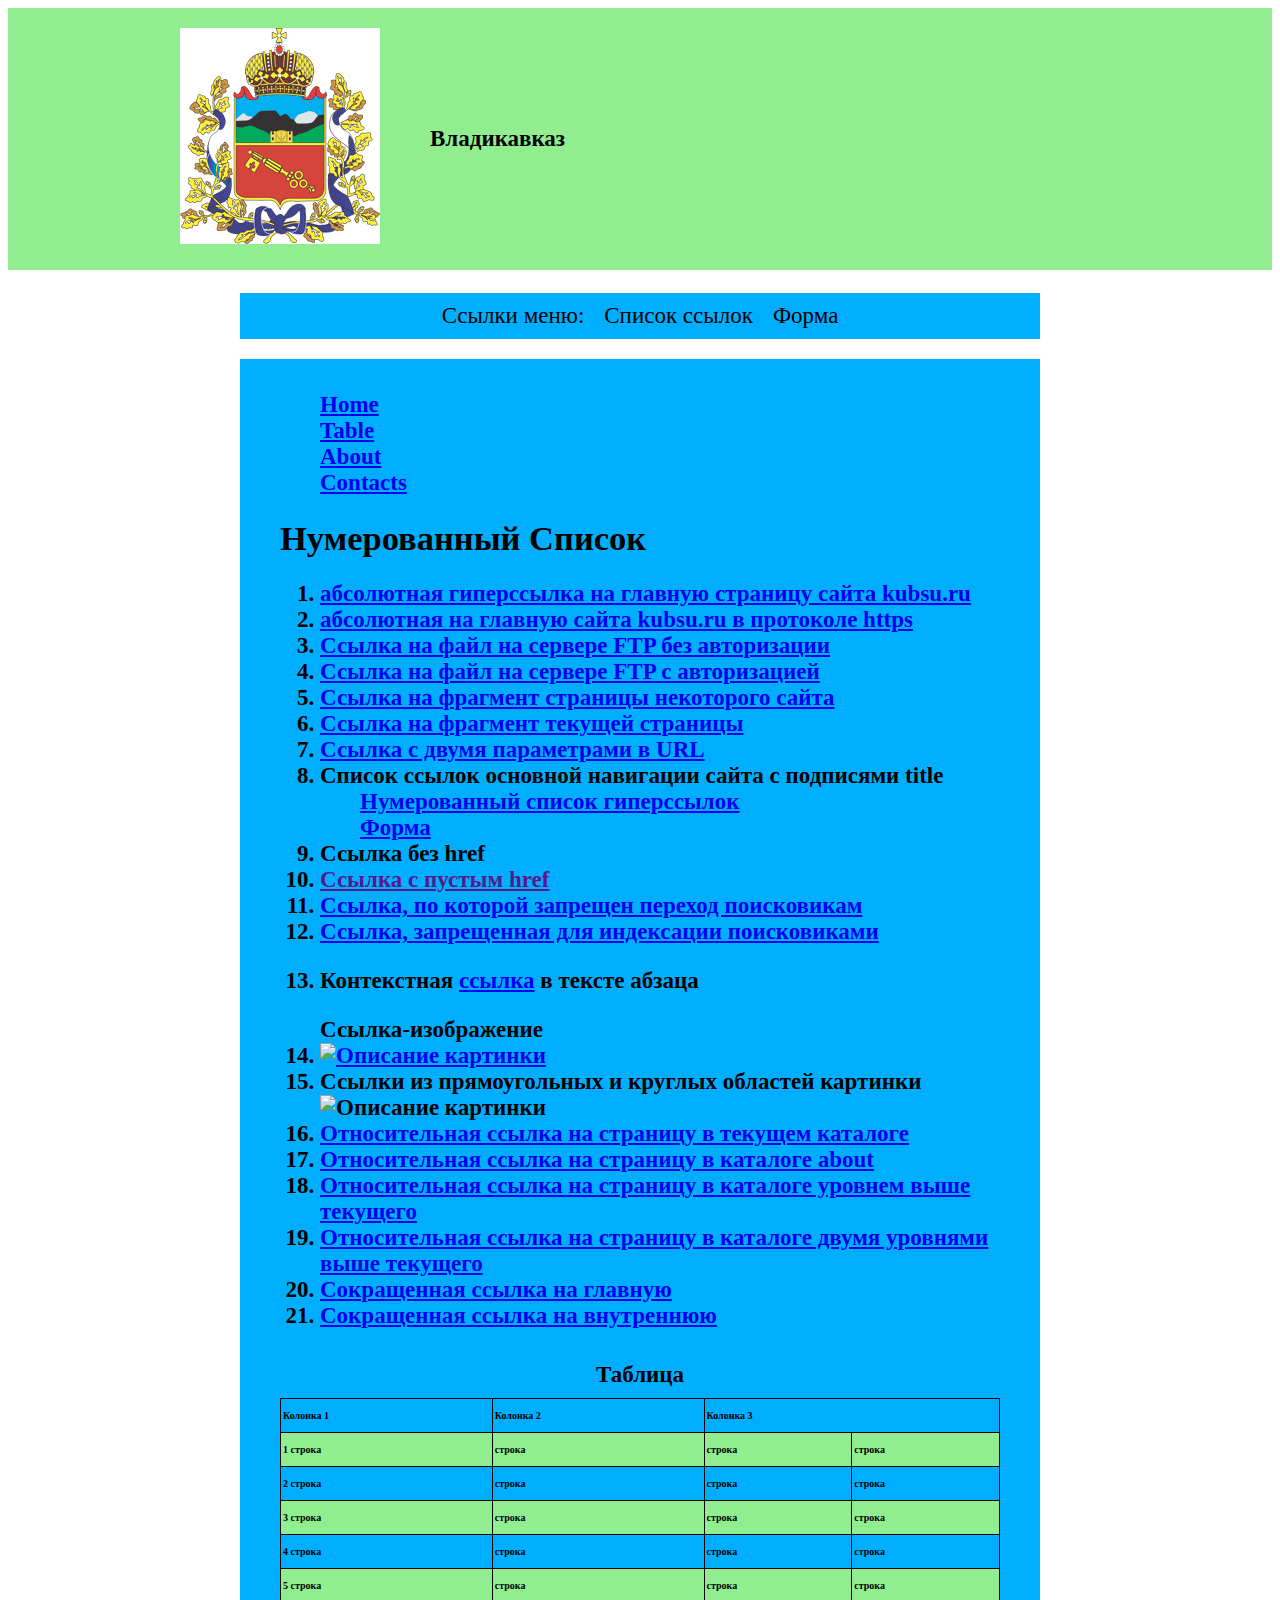
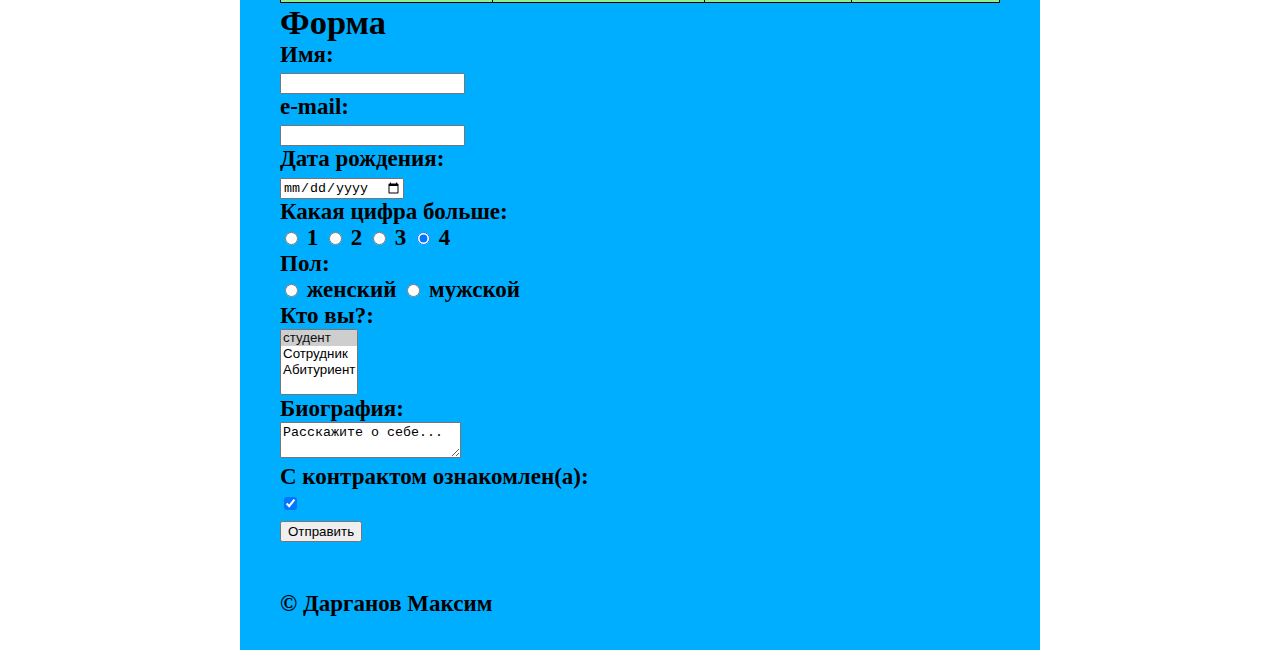
==== web3/index.html @ e43f7a3d "Update index.html" ====
<!DOCTYPE html>
<html lang="en">
  <head>
    <meta charset="UTF-8" />
    <meta http-equiv="X-UA-Compatible" content="IE=edge" />
    
    <link
      rel="stylesheet"
      
    />
    <link rel="stylesheet" href="style.css" />
    <link rel="stylesheet" href="responsive.css" />
    <title>3 задание</title>
  </head>
  <body>
    <header class="header">
      <div class="container">
        <div class="header__inner">
          <a class="header__logo" href="#">
            <img class="logo__img" src="logo.png" alt="logo" />
          </a>
          <h1 class="header__title title">Владикавказ</h1>
        </div>
      </div>
    </header>
    <nav class="nav">
      <div class="container">
        <ul class="nav__list">
          <li class="nav__item">
            <a class="nav__link" href="#">Ссылки меню:</a>
          </li>
          <li class="nav__item">
            <a
              class="nav__link"
              href="#hyperlinks"
              title="список ссылок основной навигации сайта с подписями title"
              >Список ссылок</a
            >
          </li>
          <li class="nav__item">
            <a class="nav__link" href="#forum" title="Форма">Форма</a>
          </li>
        </ul>
      </div>
    </nav>
    <main class="main">
      <section class="hyperlinks">
        <div class="container">
          <div class="hyperlinks__inner">
            <h2 id="hyperlinks" class="hyperlinks__title title">
	 
<div class="struct">
 
  <div class="struct">
    <nav class="one">
      <ul>
        <li><a href="#">Home</a></li>
        <li><a href="#tbl">Table</a></li>
        <li><a href="#forum">About</a></li>
        <li><a href="#site">Contacts</a></li>
      </ul>
    </nav>
  </div>
  
  
  
  
 <h2 id="head1">Нумерованный Список</h2> 
       <ol>
	         <li><a href="https://kubsu.ru/">абсолютная гиперссылка на главную страницу сайта kubsu.ru</a></li>
             <li><a href="http://kubsu.ru/">абсолютная  на главную сайта kubsu.ru в протоколе https</a></li>
	         <li><a href="ftp://max.org/files/file.html">Ссылка на файл на сервере FTP без авторизации</a></li>
             <li><a href="ftp://user:123@max.org/files/file.html">Ссылка на файл на сервере FTP с авторизацией</a></li>
             <li><a href="http://max.org#anchor">Ссылка на фрагмент страницы некоторого сайта</a></li>
             <li><a href="#top">Ссылка на фрагмент текущей страницы</a></li>
             <li><a href="http://shpargalkablog.ru/2016/09/url-parameters-js.html?a&b&c">Ссылка с двумя параметрами в URL</a></li>
             <li>
                    Список ссылок основной навигации сайта с подписями title
                    <ul>
                        <li><a href="#head1" title="Нумерованный список гиперссылок">Нумерованный список гиперссылок</a></li>
                        <li><a href="#head2" title="Форма">Форма</a></li>
                    </ul>
                </li>
                <li><a>Ссылка без href</a></li>
                <li><a href="">Ссылка с пустым href</a></li>
                <li><a href="http://max.org" rel="nofollow">Ссылка, по которой запрещен переход поисковикам</a></li>
                <li><a href="http://maxim.org" rel="nofollow"><!--noindex-->Ссылка, запрещенная для индексации поисковиками<!--/noindex--></a></li>
                <li><p>Контекстная <a href="http://max.org">ссылка</a> в тексте абзаца</p></li>
                    Ссылка-изображение<br/>
                    <li><a href="http://max.org"><img src="https://wallpapers.com/images/high/black-bmw-m6-dark-x48qnk0baob7pakm.jpg" alt="Описание картинки"></a>
                </li>
                <li>
                    Ссылки из прямоугольных и круглых областей картинки<br/>
                    <img src="https://wallpapers.com/images/high/castle-trees-rocks-0b9q5n3biqn7byhr.jpg" alt="Описание картинки" usemap="#mymap">
                    <map name="mymap">
                       <area shape="rect" coords="60,45,100,300" href="https://wallpapers.com/car" alt="Прямоугольная область">
                       <area shape="circle" coords="200,145,35" href="https://travel.yandex.ru/avia/?clid=2255400-225&utm_source=distribution&utm_medium=bookmark&utm_campaign=ru" alt="Круглая область">
                    </map>
                </li>
                <li><a href="page">Относительная ссылка на страницу в текущем каталоге</a></li>
                <li><a href="./about/page">Относительная ссылка на страницу в каталоге about</a></li>
                <li><a href="../page">Относительная ссылка на страницу в каталоге уровнем выше текущего</a></li>
                <li><a href="../../page">Относительная ссылка на страницу в каталоге двумя уровнями выше текущего</a></li>
                <li><a href="/">Сокращенная ссылка на главную</a></li>
                <li><a href="/pages/page">Сокращенная ссылка на внутреннюю</a></li>
				</ol>
       </ol>
	<div  id="tbl">		
	   <section class="table">
        <div class="container">
          <h2 class="table__title title">Таблица</h2>
          <table class="table__inner">
            <tbody class="table__tbody">
              <tr class="table__tr">
                <td class="table__td">Колонка 1</td>
                <td class="table__td" colspan="2">Колонка 2</td>
                <td class="table__td" colspan="2"> Колонка 3</td>
              </tr>
              <tr class="table__tr">
                <td class="table__td" colspan="2">1 строка</td>
                <td class="table__td">строка</td>
                <td class="table__td">строка</td>
                <td class="table__td">строка</td>
              </tr>
              <tr class="table__tr">
                <td class="table__td" colspan="2">2 строка</td>
                <td class="table__td">строка</td>
                <td class="table__td">строка</td>
                <td class="table__td">строка</td>
              </tr>
              <tr class="table__tr">
                <td class="table__td" colspan="2">3 строка</td>
                <td class="table__td">строка</td>
                <td class="table__td">строка</td>
                <td class="table__td">строка</td>
              </tr>
              <tr class="table__tr">
                <td class="table__td" colspan="2">4  строка</td>
                <td class="table__td">строка</td>
                <td class="table__td">строка</td>
                <td class="table__td">строка</td>
              </tr>
              <tr class="table__tr">
                <td class="table__td" colspan="2">5  строка</td>
                <td class="table__td">строка</td>
                <td class="table__td">строка</td>
                <td class="table__td">строка</td>
              </tr>
            </tbody>
          </table>
        </div>
      </section>
    </div>

	   <form method="POST" id="forum">
            <h2 id="head2">Форма</h2>
            <form action="http://example.com" method="POST">
                <label>
                    Имя:<br/>
                    <input name="yourname">
                </label><br/>
                <label>
                    e-mail:<br/>
                    <input name="e-mail"
                    type="email"/>
                </label><br/>
                <label>
                    Дата рождения:<br/>
                    <input name="dateofbirth"
                    type="date"/>
                </label><br/>
                Какая цифра больше:<br />
                    <label><input type="radio" name="max" value="367"/>
                    1 </label>
                    <label><input type="radio" name="max1" value="899"/>
                    2</label>
                    <label><input type="radio" name="max1" value="456"/>
                    3</label>
                    <label><input type="radio" checked="checked" name="max1" value="351"/>
                    4</label><br/>
				Пол:<br />
                    <label><input type="radio" name="max1" value="1"/>
                    женский</label>
                   <label><input type="radio" name="max1" value="2"/>
                    мужской</label><br />
                    <!-- <label> -->
                    Кто вы?:<br/>
                    <select name="p" multiple="multiple">
                    <option value="student" selected="selected">студент</option>
                    <option value="sotrudnik">Сотрудник</option>
                    <option value="abiturient">Абитуриент</option>
                    </select>
                </label><br/>
                <label>
                    Биография:<br/>
                    <textarea name="bio">Расскажите о себе...</textarea>
                </label><br/>
                С контрактом ознакомлен(а):<br/>
                <label>
                    <input type="checkbox" checked="checked" name="check-1"/>
                </label><br/>
                <input type="submit" value="Отправить"/>
            </form>
			<a id="site"></a>

         </div>

       <div class="ifooter">
         <br/>
    			 			<p>© Дарганов Максим</p>
    		 </div>

    <div id="mayak">
    </div>

  </body>

</html>
---- web3/style.css ----
*,
*::after,
*::before {
  box-sizing: border-box;
}

body {
  font-size: 23px;
}

h1,
h2,
h3,
h4,
h5,
h6 {
  margin: 0;
}

ul {
  list-style-type: none;
}

.container {
  max-width: 920px;
  margin: 0 auto;
}

.title {
  padding: 10px 0;
  font-size: 23px;
}

.main {
  display: flex;
  flex-direction: column;
}



.header {
  background-color: rgb(144, 238, 144);
  width: 100%;
}

.header__inner {
  display: flex;
  align-items: center;
  padding: 20px 0 20px;
}

.logo__img {
  margin-right: 50px;
}



.nav {
  margin-top: 20px;
  background-color: rgb(144, 238, 144);
  max-width: 800px;
  margin: 0 auto;
}

.nav__list {
  display: flex;
  justify-content: center;
  margin-bottom: 0px;
  padding: 10px;
}

.nav__item:not(:last-child) {
  margin-right: 20px;
}

.nav__link {
  color: #000;
  text-decoration: none;
}



.hyperlinks {
  order: 1;
  margin-top: 20px;
}

.hyperlinks__inner {
  max-width: 800px;
  margin: 0 auto;
  padding: 0 40px;
  background-color: rgb(144, 238, 144);
}

.hyperlinks__list {
  padding: 10px 0;
  margin: 0;
}

.hyperlinks__item:not(:last-child) {
  margin-bottom: 20px;
}

.hyperlinks__link {
  color: #000;
  text-decoration: none;
}

.hyperlinks__image {
  max-width: 250px;
  max-height: 250px;
}



.table {
  order: 2;
}

.table__inner {
  text-decoration: none;
  max-width: 800px;
  width: 100%;
  margin: 0 auto;
  border-collapse: collapse;
}

.table__title {
  display: flex;
  justify-content: center;
}

.table__tr:nth-child(even) {
  background-color: rgb(144, 238, 144);
}

.table__td {
  padding: 10px 2px;
  font-size: 10px;
  color: #000000;
  line-height: 13px;
  border: 1px solid #000000;
}



.contacts {
  order: 3;
  margin-top: 20px;
}

.contacts__inner {
  max-width: 800px;
  margin: 0 auto;
  background-color: rgb(0, 174, 255);
}

.contacts__form {
  text-align: center;
  margin: 0 auto;
  max-width: 320px;
}

.contacts__input {
  width: 200px;
  border: none;
  margin-bottom: 10px;
}

.contacts__btn {
  margin-bottom: 10px;
  margin-right: 40px;
}

.form__text {
  margin-bottom: 10px;
}

.form__area {
  width: 300px;
  height: 150px;
  resize: none;
}



.footer {
  display: flex;
  width: 100%;
  margin-top: 20px;
  background-color: rgb(144, 238, 144);
}

.footer__copy {
  padding: 40px 0 40px;
}
---- web3/responsive.css ----
@media(min-width: 850px) {
    .nav__list {
        display: flex;
        flex-direction: row;
        justify-content: center;
        margin-bottom: 0px;
        padding: 10px;
      }

      .nav {
        margin-top: 20px;
        background-color: rgb(0, 174, 255);
        max-width: 800px;
        margin: 0 auto;
      }

      .hyperlinks__inner {
        max-width: 800px;
        margin: 0 auto;
        padding: 0 40px;
        background-color: rgb(0, 174, 255);
     }
     
     .table {
         order: 1;
     }

     .contacts {
         order: 2;
     }
  }
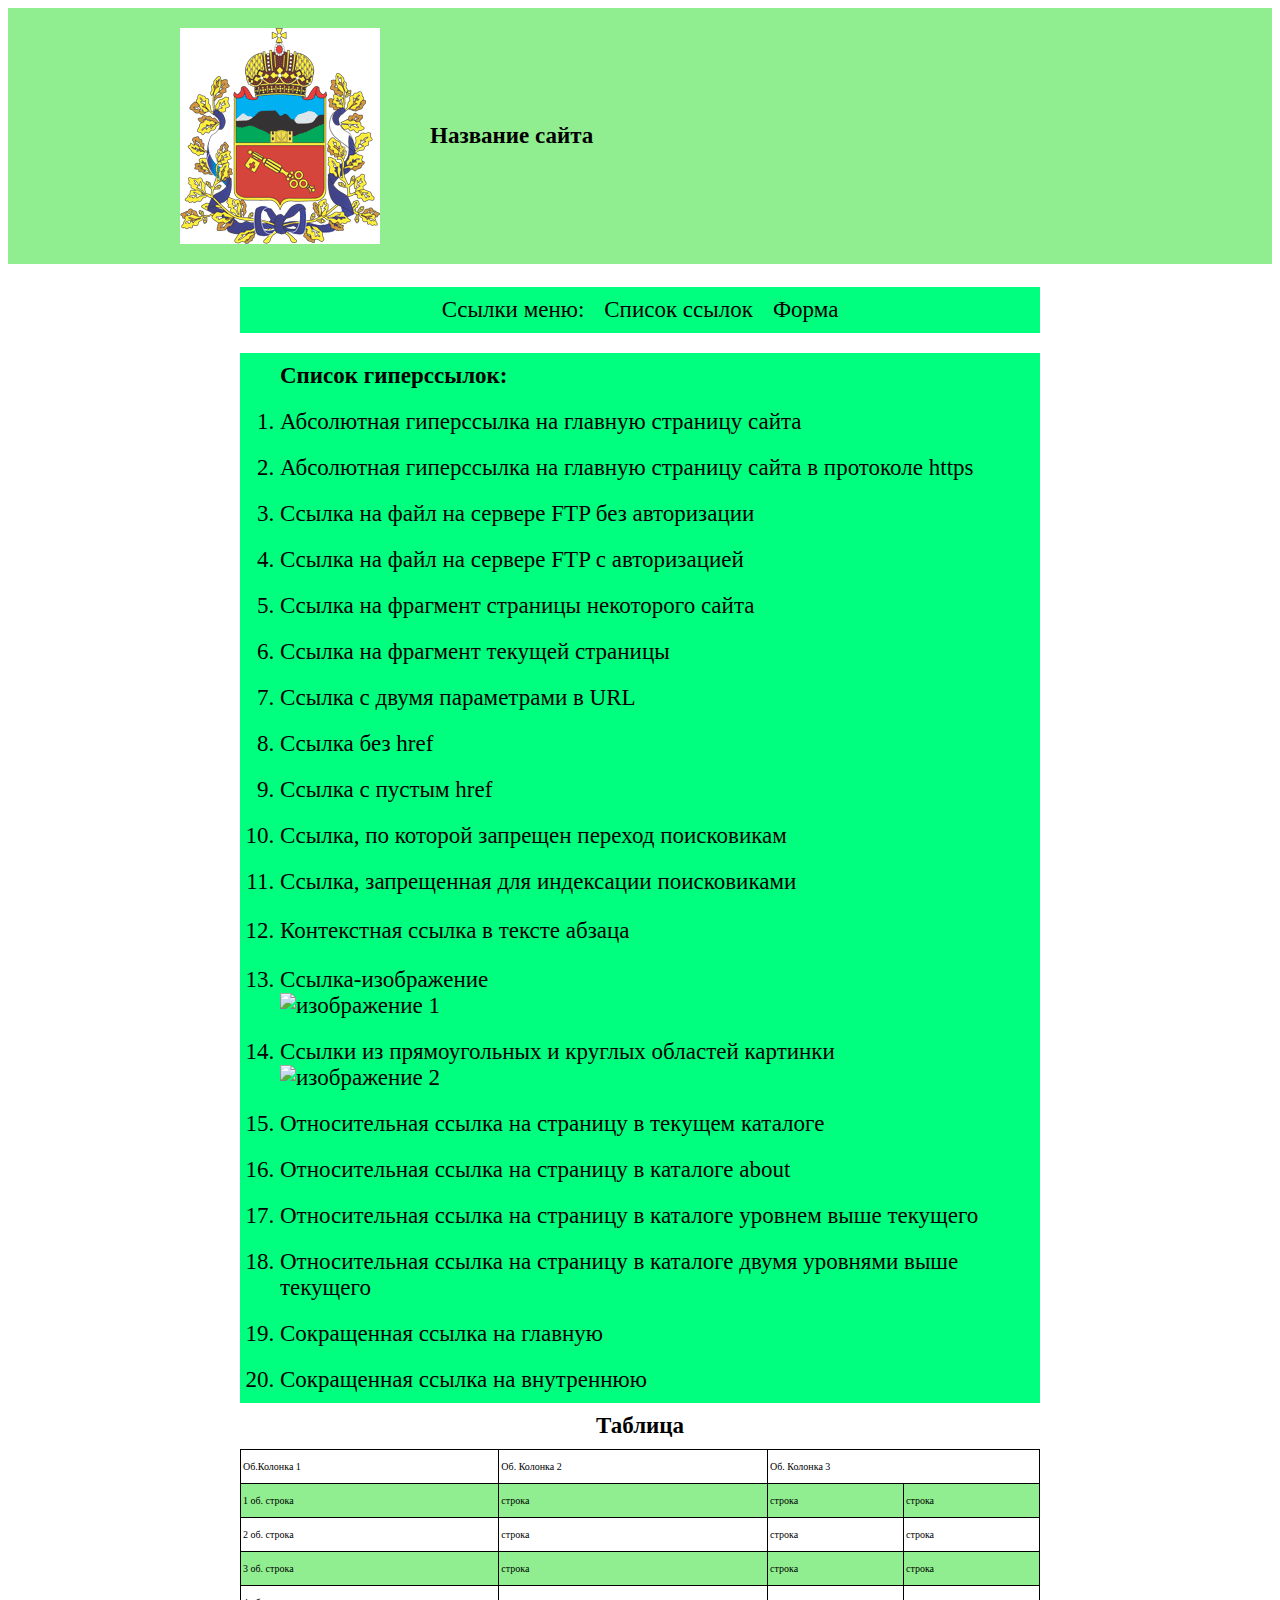
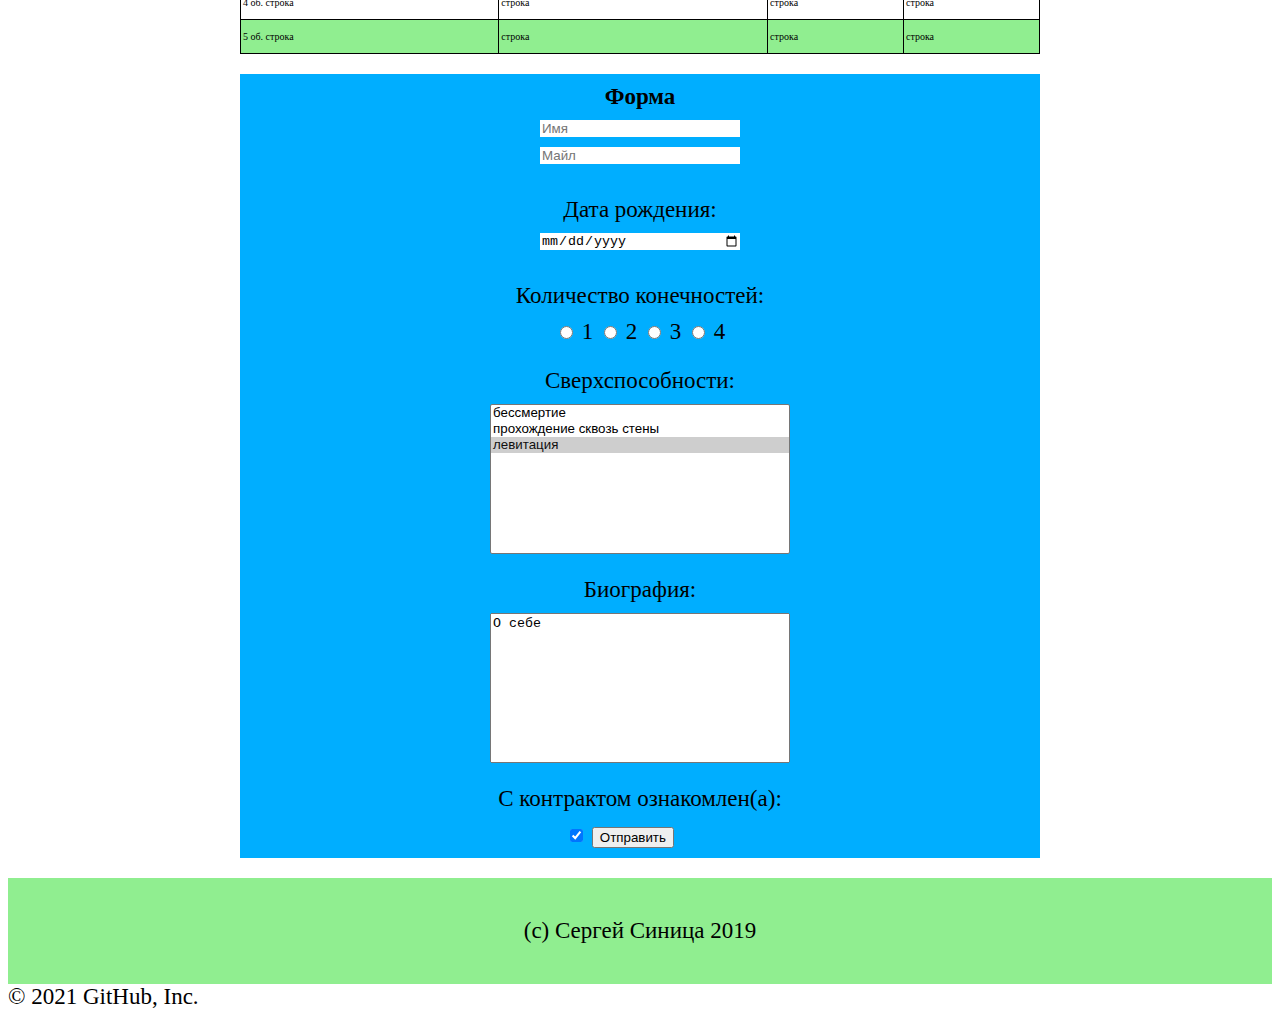
==== commit 3de6f3fa: "Update index.html" ====
--- a/web3/index.html
+++ b/web3/index.html
@@ -1,14 +1,4 @@
-<!DOCTYPE html>
-<html lang="en">
-  <head>
-    <meta charset="UTF-8" />
-    <meta http-equiv="X-UA-Compatible" content="IE=edge" />
-    
-    <link
-      rel="stylesheet"
-      
-    />
-    <link rel="stylesheet" href="style.css" />
+<link rel="stylesheet" href="style.css" />
     <link rel="stylesheet" href="responsive.css" />
     <title>3 задание</title>
   </head>
@@ -19,7 +9,7 @@
           <a class="header__logo" href="#">
             <img class="logo__img" src="logo.png" alt="logo" />
           </a>
-          <h1 class="header__title title">Владикавказ</h1>
+          <h1 class="header__title title">Название сайта</h1>
         </div>
       </div>
     </header>
@@ -38,7 +28,7 @@
             >
           </li>
           <li class="nav__item">
-            <a class="nav__link" href="#forum" title="Форма">Форма</a>
+            <a class="nav__link" href="#contacts" title="Форма">Форма</a>
           </li>
         </ul>
       </div>
@@ -48,100 +38,186 @@
         <div class="container">
           <div class="hyperlinks__inner">
             <h2 id="hyperlinks" class="hyperlinks__title title">
-	 
-<div class="struct">
- 
-  <div class="struct">
-    <nav class="one">
-      <ul>
-        <li><a href="#">Home</a></li>
-        <li><a href="#tbl">Table</a></li>
-        <li><a href="#forum">About</a></li>
-        <li><a href="#site">Contacts</a></li>
-      </ul>
-    </nav>
-  </div>
-  
-  
-  
-  
- <h2 id="head1">Нумерованный Список</h2> 
-       <ol>
-	         <li><a href="https://kubsu.ru/">абсолютная гиперссылка на главную страницу сайта kubsu.ru</a></li>
-             <li><a href="http://kubsu.ru/">абсолютная  на главную сайта kubsu.ru в протоколе https</a></li>
-	         <li><a href="ftp://max.org/files/file.html">Ссылка на файл на сервере FTP без авторизации</a></li>
-             <li><a href="ftp://user:123@max.org/files/file.html">Ссылка на файл на сервере FTP с авторизацией</a></li>
-             <li><a href="http://max.org#anchor">Ссылка на фрагмент страницы некоторого сайта</a></li>
-             <li><a href="#top">Ссылка на фрагмент текущей страницы</a></li>
-             <li><a href="http://shpargalkablog.ru/2016/09/url-parameters-js.html?a&b&c">Ссылка с двумя параметрами в URL</a></li>
-             <li>
-                    Список ссылок основной навигации сайта с подписями title
-                    <ul>
-                        <li><a href="#head1" title="Нумерованный список гиперссылок">Нумерованный список гиперссылок</a></li>
-                        <li><a href="#head2" title="Форма">Форма</a></li>
-                    </ul>
-                </li>
-                <li><a>Ссылка без href</a></li>
-                <li><a href="">Ссылка с пустым href</a></li>
-                <li><a href="http://max.org" rel="nofollow">Ссылка, по которой запрещен переход поисковикам</a></li>
-                <li><a href="http://maxim.org" rel="nofollow"><!--noindex-->Ссылка, запрещенная для индексации поисковиками<!--/noindex--></a></li>
-                <li><p>Контекстная <a href="http://max.org">ссылка</a> в тексте абзаца</p></li>
-                    Ссылка-изображение<br/>
-                    <li><a href="http://max.org"><img src="https://wallpapers.com/images/high/black-bmw-m6-dark-x48qnk0baob7pakm.jpg" alt="Описание картинки"></a>
-                </li>
-                <li>
-                    Ссылки из прямоугольных и круглых областей картинки<br/>
-                    <img src="https://wallpapers.com/images/high/castle-trees-rocks-0b9q5n3biqn7byhr.jpg" alt="Описание картинки" usemap="#mymap">
-                    <map name="mymap">
-                       <area shape="rect" coords="60,45,100,300" href="https://wallpapers.com/car" alt="Прямоугольная область">
-                       <area shape="circle" coords="200,145,35" href="https://travel.yandex.ru/avia/?clid=2255400-225&utm_source=distribution&utm_medium=bookmark&utm_campaign=ru" alt="Круглая область">
-                    </map>
-                </li>
-                <li><a href="page">Относительная ссылка на страницу в текущем каталоге</a></li>
-                <li><a href="./about/page">Относительная ссылка на страницу в каталоге about</a></li>
-                <li><a href="../page">Относительная ссылка на страницу в каталоге уровнем выше текущего</a></li>
-                <li><a href="../../page">Относительная ссылка на страницу в каталоге двумя уровнями выше текущего</a></li>
-                <li><a href="/">Сокращенная ссылка на главную</a></li>
-                <li><a href="/pages/page">Сокращенная ссылка на внутреннюю</a></li>
-				</ol>
-       </ol>
-	<div  id="tbl">		
-	   <section class="table">
+              Список гиперссылок:
+            </h2>
+            <ol class="hyperlinks__list">
+              <li class="hyperlinks__item">
+                <a class="hyperlinks__link" href="http://example.com"
+                  >Абсолютная гиперссылка на главную страницу сайта</a
+                >
+              </li>
+              <li class="hyperlinks__item">
+                <a class="hyperlinks__link" href="https://example.com"
+                  >Абсолютная гиперссылка на главную страницу сайта в протоколе
+                  https</a
+                >
+              </li>
+              <li class="hyperlinks__item">
+                <a
+                  class="hyperlinks__link"
+                  href="ftp://example.com/files/index.html"
+                  >Ссылка на файл на сервере FTP без авторизации</a
+                >
+              </li>
+              <li class="hyperlinks__item">
+                <a
+                  class="hyperlinks__link"
+                  href="ftp://user:pass123@example.com/files/index.html"
+                  >Ссылка на файл на сервере FTP с авторизацией</a
+                >
+              </li>
+              <li class="hyperlinks__item">
+                <a
+                  class="hyperlinks__link"
+                  id="fragment"
+                  href="https://kubsu.ru/#main-content"
+                  >Ссылка на фрагмент страницы некоторого сайта</a
+                >
+              </li>
+              <li class="hyperlinks__item">
+                <a class="hyperlinks__link" href="#fragment"
+                  >Ссылка на фрагмент текущей страницы</a
+                >
+              </li>
+              <li class="hyperlinks__item">
+                <a
+                  class="hyperlinks__link"
+                  href="https://kubsu.ru?parameter1=p1&parameter2=p2"
+                  >Ссылка с двумя параметрами в URL</a
+                >
+              </li>
+              <li class="hyperlinks__item"><a>Ссылка без href</a></li>
+              <li class="hyperlinks__item">
+                <a class="hyperlinks__link" href="">Ссылка с пустым href</a>
+              </li>
+              <li class="hyperlinks__item">
+                <a
+                  class="hyperlinks__link"
+                  href="https://kubsu.ru"
+                  rel="nofollow"
+                  >Ссылка, по которой запрещен переход поисковикам</a
+                >
+              </li>
+              <li class="hyperlinks__item">
+                <a
+                  class="hyperlinks__link"
+                  href="https://kubsu.ru"
+                  rel="nofollow"
+                  >Ссылка, запрещенная для индексации поисковиками</a
+                >
+              </li>
+              <li class="hyperlinks__item">
+                <p>
+                  Контекстная <a href="https://kubsu.ru"></a>ссылка в тексте
+                  абзаца
+                </p>
+              </li>
+              <li class="hyperlinks__item">
+                Ссылка-изображение<br />
+                <a class="hyperlinks__link" href="https://kubsu.ru">
+                  <img
+                    class="hyperlinks__image"
+                    src="https://cdn.eyeem.com/thumb/9ec77ec715c29bf2f21ce06301e0b86219aeb0e5-1472293823948/640/480"
+                    alt="изображение 1"
+                  />
+                </a>
+              </li>
+              <li class="hyperlinks__item">
+                Ссылки из прямоугольных и круглых областей картинки<br />
+                <img
+                  class="hyperlinks__image"
+                  src="https://stihi.ru/pics/2011/09/11/5828.jpg"
+                  alt="изображение 2"
+                  usemap="#map"
+                />
+                <map name="map">
+                  <area
+                    shape="rect"
+                    coords="40,25,90,150"
+                    href="https://kubsu.ru"
+                    alt="Прямоугольная область"
+                  />
+                  <area
+                    shape="circle"
+                    coords="145,190,60"
+                    href="https://kubsu.ru"
+                    alt="Круглая область"
+                  />
+                </map>
+              </li>
+              <li class="hyperlinks__item">
+                <a class="hyperlinks__link" href="page"
+                  >Относительная ссылка на страницу в текущем каталоге</a
+                >
+              </li>
+              <li class="hyperlinks__item">
+                <a class="hyperlinks__link" href="./about/page"
+                  >Относительная ссылка на страницу в каталоге about</a
+                >
+              </li>
+              <li class="hyperlinks__item">
+                <a class="hyperlinks__link" href="../page"
+                  >Относительная ссылка на страницу в каталоге уровнем выше
+                  текущего</a
+                >
+              </li>
+              <li class="hyperlinks__item">
+                <a class="hyperlinks__link" href="../../page"
+                  >Относительная ссылка на страницу в каталоге двумя уровнями
+                  выше текущего</a
+                >
+              </li>
+              <li class="hyperlinks__item">
+                <a class="hyperlinks__link" href="/"
+                  >Сокращенная ссылка на главную</a
+                >
+              </li>
+              <li class="hyperlinks__item">
+                <a class="hyperlinks__link" href="/pages/page"
+                  >Сокращенная ссылка на внутреннюю</a
+                >
+              </li>
+            </ol>
+          </div>
+        </div>
+      </section>
+
+      <section class="table">
         <div class="container">
           <h2 class="table__title title">Таблица</h2>
           <table class="table__inner">
             <tbody class="table__tbody">
               <tr class="table__tr">
-                <td class="table__td">Колонка 1</td>
-                <td class="table__td" colspan="2">Колонка 2</td>
-                <td class="table__td" colspan="2"> Колонка 3</td>
-              </tr>
-              <tr class="table__tr">
-                <td class="table__td" colspan="2">1 строка</td>
-                <td class="table__td">строка</td>
-                <td class="table__td">строка</td>
-                <td class="table__td">строка</td>
-              </tr>
-              <tr class="table__tr">
-                <td class="table__td" colspan="2">2 строка</td>
-                <td class="table__td">строка</td>
-                <td class="table__td">строка</td>
-                <td class="table__td">строка</td>
-              </tr>
-              <tr class="table__tr">
-                <td class="table__td" colspan="2">3 строка</td>
-                <td class="table__td">строка</td>
-                <td class="table__td">строка</td>
-                <td class="table__td">строка</td>
-              </tr>
-              <tr class="table__tr">
-                <td class="table__td" colspan="2">4  строка</td>
-                <td class="table__td">строка</td>
-                <td class="table__td">строка</td>
-                <td class="table__td">строка</td>
-              </tr>
-              <tr class="table__tr">
-                <td class="table__td" colspan="2">5  строка</td>
+                <td class="table__td">Об.Колонка 1</td>
+                <td class="table__td" colspan="2">Об. Колонка 2</td>
+                <td class="table__td" colspan="2">Об. Колонка 3</td>
+              </tr>
+              <tr class="table__tr">
+                <td class="table__td" colspan="2">1 об. строка</td>
+                <td class="table__td">строка</td>
+                <td class="table__td">строка</td>
+                <td class="table__td">строка</td>
+              </tr>
+              <tr class="table__tr">
+                <td class="table__td" colspan="2">2 об. строка</td>
+                <td class="table__td">строка</td>
+                <td class="table__td">строка</td>
+                <td class="table__td">строка</td>
+              </tr>
+              <tr class="table__tr">
+                <td class="table__td" colspan="2">3 об. строка</td>
+                <td class="table__td">строка</td>
+                <td class="table__td">строка</td>
+                <td class="table__td">строка</td>
+              </tr>
+              <tr class="table__tr">
+                <td class="table__td" colspan="2">4 об. строка</td>
+                <td class="table__td">строка</td>
+                <td class="table__td">строка</td>
+                <td class="table__td">строка</td>
+              </tr>
+              <tr class="table__tr">
+                <td class="table__td" colspan="2">5 об. строка</td>
                 <td class="table__td">строка</td>
                 <td class="table__td">строка</td>
                 <td class="table__td">строка</td>
@@ -150,69 +226,62 @@
           </table>
         </div>
       </section>
-    </div>
-
-	   <form method="POST" id="forum">
-            <h2 id="head2">Форма</h2>
-            <form action="http://example.com" method="POST">
-                <label>
-                    Имя:<br/>
-                    <input name="yourname">
-                </label><br/>
-                <label>
-                    e-mail:<br/>
-                    <input name="e-mail"
-                    type="email"/>
-                </label><br/>
-                <label>
-                    Дата рождения:<br/>
-                    <input name="dateofbirth"
-                    type="date"/>
-                </label><br/>
-                Какая цифра больше:<br />
-                    <label><input type="radio" name="max" value="367"/>
-                    1 </label>
-                    <label><input type="radio" name="max1" value="899"/>
-                    2</label>
-                    <label><input type="radio" name="max1" value="456"/>
-                    3</label>
-                    <label><input type="radio" checked="checked" name="max1" value="351"/>
-                    4</label><br/>
-				Пол:<br />
-                    <label><input type="radio" name="max1" value="1"/>
-                    женский</label>
-                   <label><input type="radio" name="max1" value="2"/>
-                    мужской</label><br />
-                    <!-- <label> -->
-                    Кто вы?:<br/>
-                    <select name="p" multiple="multiple">
-                    <option value="student" selected="selected">студент</option>
-                    <option value="sotrudnik">Сотрудник</option>
-                    <option value="abiturient">Абитуриент</option>
-                    </select>
-                </label><br/>
-                <label>
-                    Биография:<br/>
-                    <textarea name="bio">Расскажите о себе...</textarea>
-                </label><br/>
-                С контрактом ознакомлен(а):<br/>
-                <label>
-                    <input type="checkbox" checked="checked" name="check-1"/>
-                </label><br/>
-                <input type="submit" value="Отправить"/>
+
+      <section id="contacts" class="contacts">
+        <div class="container">
+          <div class="contacts__inner">
+            <form
+              class="contacts__form"
+              action="http://example.com"
+              method="POST"
+            >
+              <h2 class="contacts__title title">Форма</h2>
+
+              <input class="contacts__input" type="text" placeholder="Имя" />
+              <input class="contacts__input" type="email" placeholder="Майл" />
+
+              <p class="form__text">Дата рождения:</p>
+              <input class="contacts__input" type="date" />
+
+              <p class="form__text">Количество конечностей:</p>
+              <input type="radio" name="radio-group-1" value="1" />
+              1
+              <input type="radio" name="radio-group-1" value="2" />
+              2
+              <input type="radio" name="radio-group-1" value="3" />
+              3
+              <input type="radio" name="radio-group-1" value="3" />
+              4
+
+              <p class="form__text">Сверхспособности:</p>
+              <select class="form__area" name="skill" multiple="multiple">
+                <option value="immortality">бессмертие</option>
+                <option value="passingthroughwalls">
+                  прохождение сквозь стены
+                </option>
+                <option value="levitation" selected="selected">
+                  левитация
+                </option>
+              </select>
+
+              <p class="form__text">Биография:</p>
+              <textarea class="form__area" name="bio">О себе</textarea>
+
+              <p class="form__text">С контрактом ознакомлен(а):</p>
+              <input type="checkbox" checked="checked" name="check-1" />
+
+              <input class="contacts__btn" type="submit" value="Отправить" />
             </form>
-			<a id="site"></a>
-
-         </div>
-
-       <div class="ifooter">
-         <br/>
-    			 			<p>© Дарганов Максим</p>
-    		 </div>
-
-    <div id="mayak">
-    </div>
-
+          </div>
+        </div>
+      </section>
+    </main>
+
+    <footer class="footer">
+      <div class="container">
+        <div class="footer__copy">(c) Сергей Синица 2019</div>
+      </div>
+    </footer>
   </body>
-
 </html>
+© 2021 GitHub, Inc.
--- a/web3/responsive.css
+++ b/web3/responsive.css
@@ -9,7 +9,7 @@
 
       .nav {
         margin-top: 20px;
-        background-color: rgb(0, 174, 255);
+        background-color: rgb(0, 255, 127);
         max-width: 800px;
         margin: 0 auto;
       }
@@ -18,7 +18,7 @@
         max-width: 800px;
         margin: 0 auto;
         padding: 0 40px;
-        background-color: rgb(0, 174, 255);
+        background-color: rgb(0, 255, 127);
      }
      
      .table {
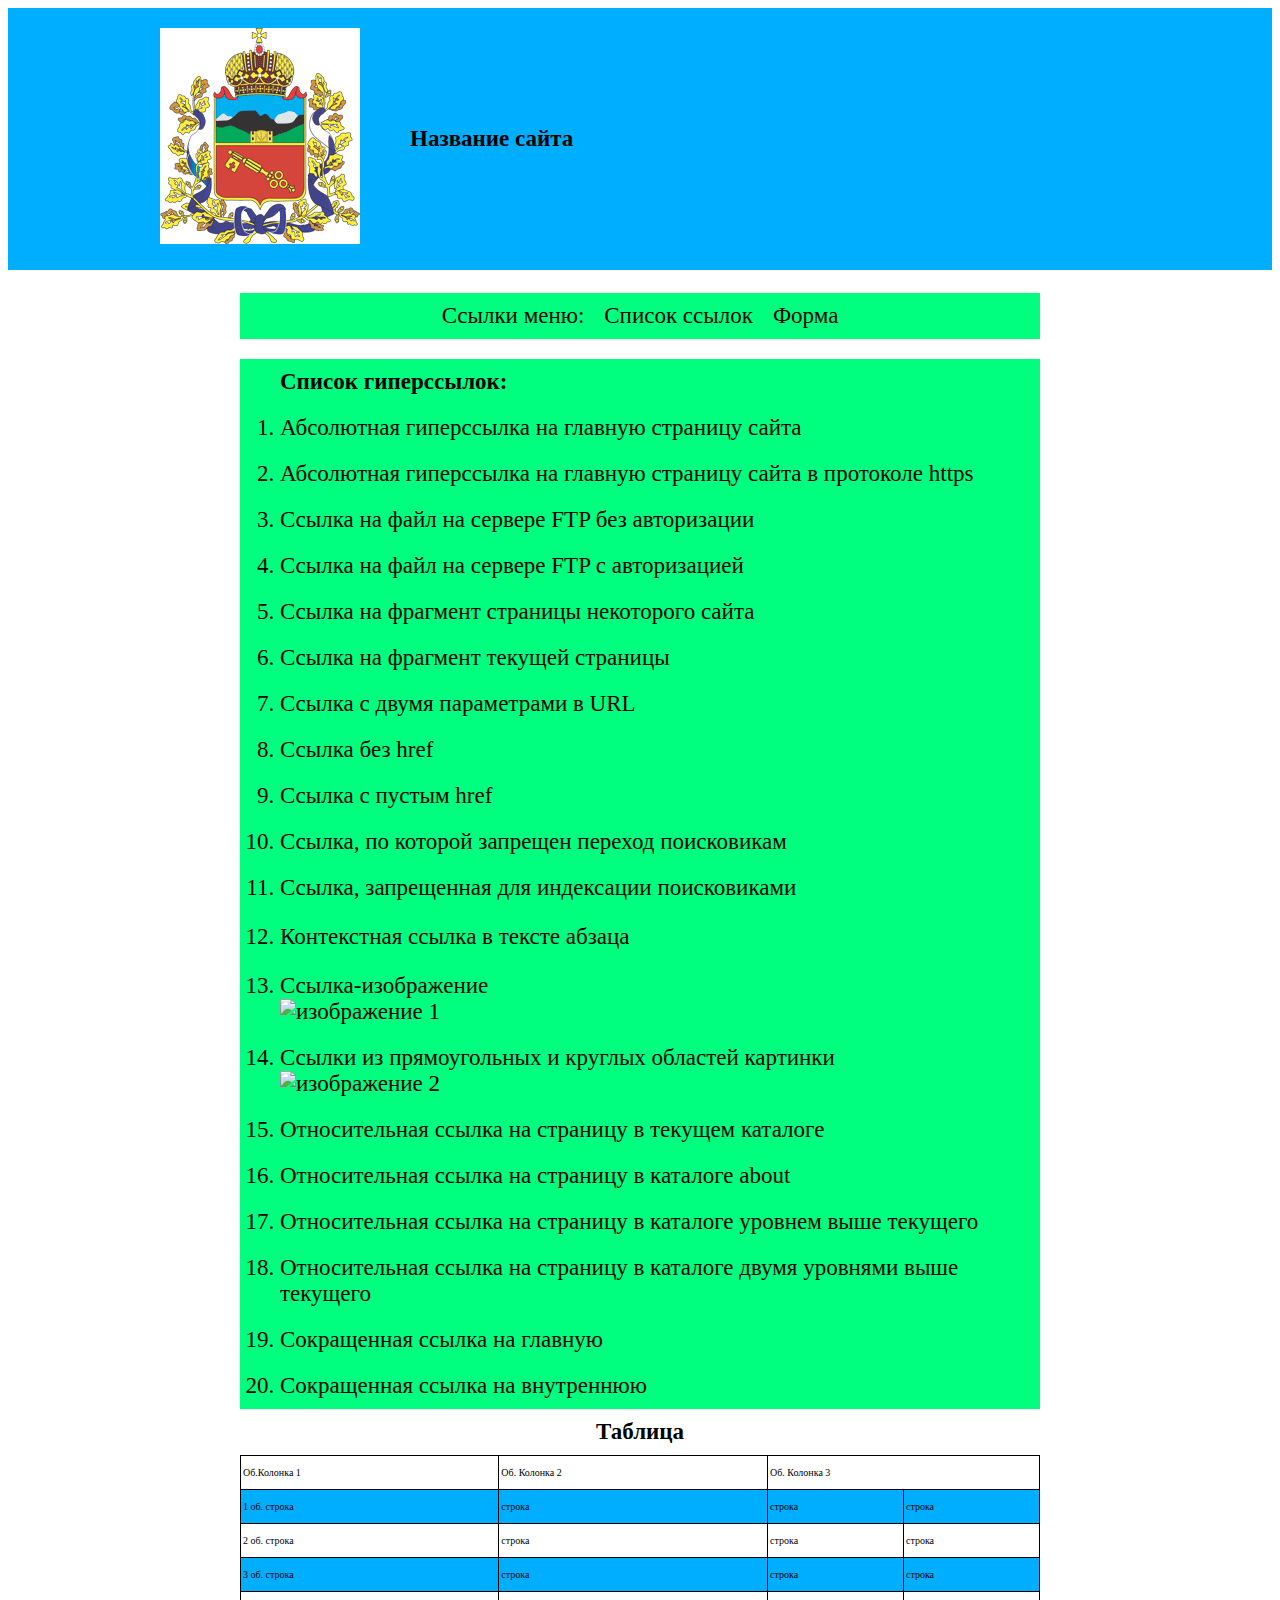
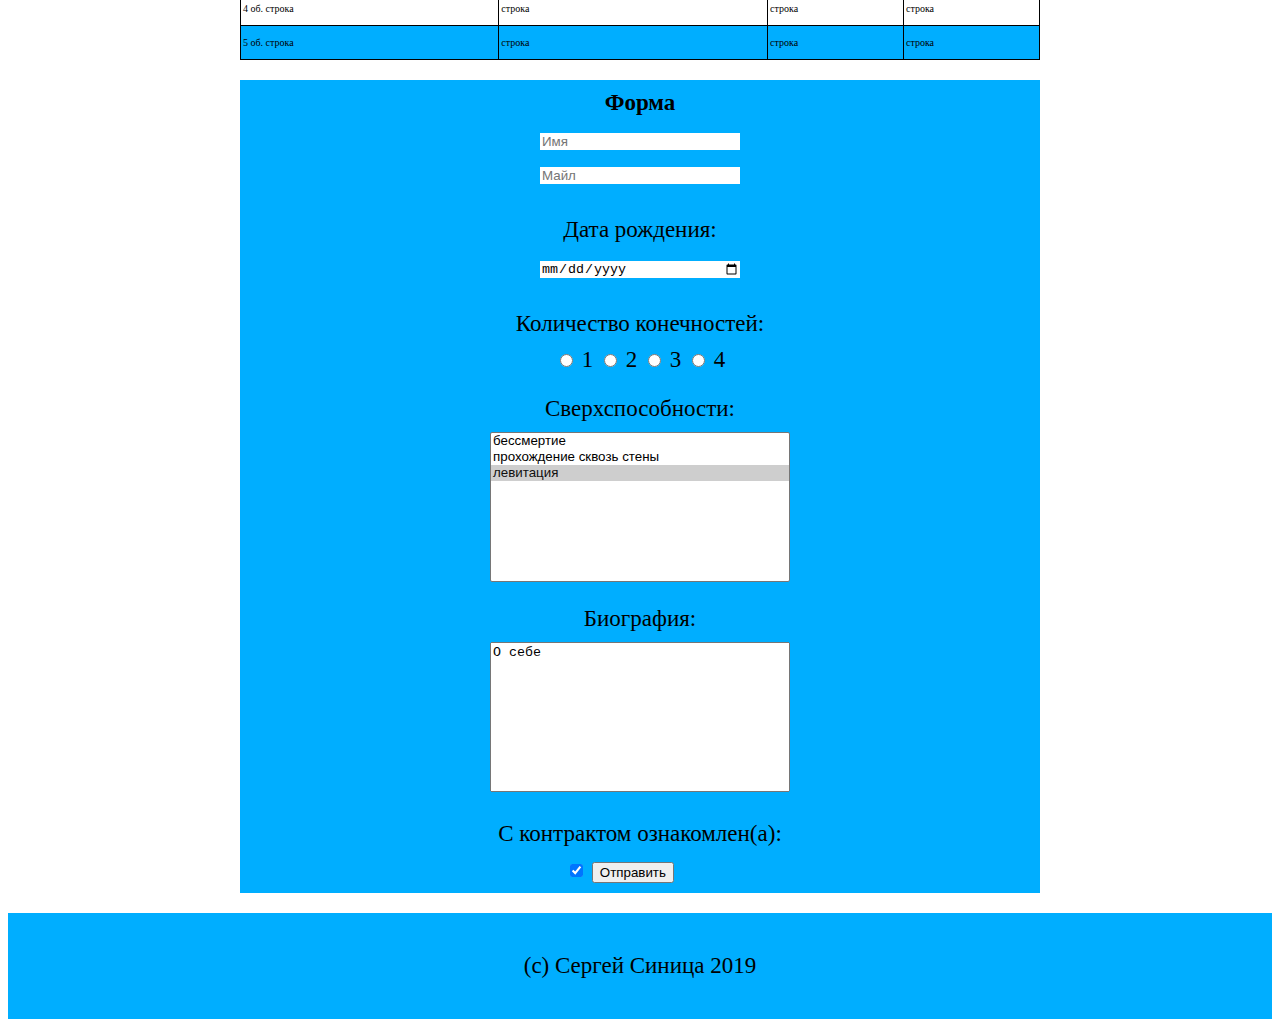
==== commit 6ccd4ebd: "Update index.html" ====
--- a/web3/index.html
+++ b/web3/index.html
@@ -1,4 +1,17 @@
-<link rel="stylesheet" href="style.css" />
+<!DOCTYPE html>
+<html lang="en">
+  <head>
+    <meta charset="UTF-8" />
+    <meta http-equiv="X-UA-Compatible" content="IE=edge" />
+    <meta name="viewport" content="width=device-width, initial-scale=1.0" />
+    <link
+      rel="stylesheet"
+      href="https://cdnjs.cloudflare.com/ajax/libs/normalize/8.0.1/normalize.min.css"
+      integrity="sha512-NhSC1YmyruXifcj/KFRWoC561YpHpc5Jtzgvbuzx5VozKpWvQ+4nXhPdFgmx8xqexRcpAglTj9sIBWINXa8x5w=="
+      crossorigin="anonymous"
+      referrerpolicy="no-referrer"
+    />
+    <link rel="stylesheet" href="style.css" />
     <link rel="stylesheet" href="responsive.css" />
     <title>3 задание</title>
   </head>
@@ -284,4 +297,3 @@
     </footer>
   </body>
 </html>
-© 2021 GitHub, Inc.
--- a/web3/style.css
+++ b/web3/style.css
@@ -22,7 +22,7 @@
 }
 
 .container {
-  max-width: 920px;
+  max-width: 960px;
   margin: 0 auto;
 }
 
@@ -36,10 +36,10 @@
   flex-direction: column;
 }
 
-
+/* Хедр */
 
 .header {
-  background-color: rgb(144, 238, 144);
+  background-color: rgb(0, 174, 255);
   width: 100%;
 }
 
@@ -53,17 +53,19 @@
   margin-right: 50px;
 }
 
-
+/* Навигация */
 
 .nav {
   margin-top: 20px;
-  background-color: rgb(144, 238, 144);
-  max-width: 800px;
+  background-color: rgb(0, 174, 255);
+  max-width: 100%;
   margin: 0 auto;
 }
 
 .nav__list {
   display: flex;
+  flex-direction: column;
+  align-items: center;
   justify-content: center;
   margin-bottom: 0px;
   padding: 10px;
@@ -78,7 +80,7 @@
   text-decoration: none;
 }
 
-
+/* Ссылки */
 
 .hyperlinks {
   order: 1;
@@ -86,10 +88,10 @@
 }
 
 .hyperlinks__inner {
-  max-width: 800px;
+  max-width: 100%;
   margin: 0 auto;
   padding: 0 40px;
-  background-color: rgb(144, 238, 144);
+  background-color: rgb(0, 174, 255);
 }
 
 .hyperlinks__list {
@@ -111,10 +113,10 @@
   max-height: 250px;
 }
 
-
+/* Стили таблицы */
 
 .table {
-  order: 2;
+  order: 3;
 }
 
 .table__inner {
@@ -131,7 +133,7 @@
 }
 
 .table__tr:nth-child(even) {
-  background-color: rgb(144, 238, 144);
+  background-color: rgb(0, 174, 255);
 }
 
 .table__td {
@@ -142,10 +144,10 @@
   border: 1px solid #000000;
 }
 
-
+/* Форма */
 
 .contacts {
-  order: 3;
+  order: 2;
   margin-top: 20px;
 }
 
@@ -182,13 +184,13 @@
   resize: none;
 }
 
-
+/* Подвал */
 
 .footer {
   display: flex;
   width: 100%;
   margin-top: 20px;
-  background-color: rgb(144, 238, 144);
+  background-color: rgb(0, 174, 255);
 }
 
 .footer__copy {
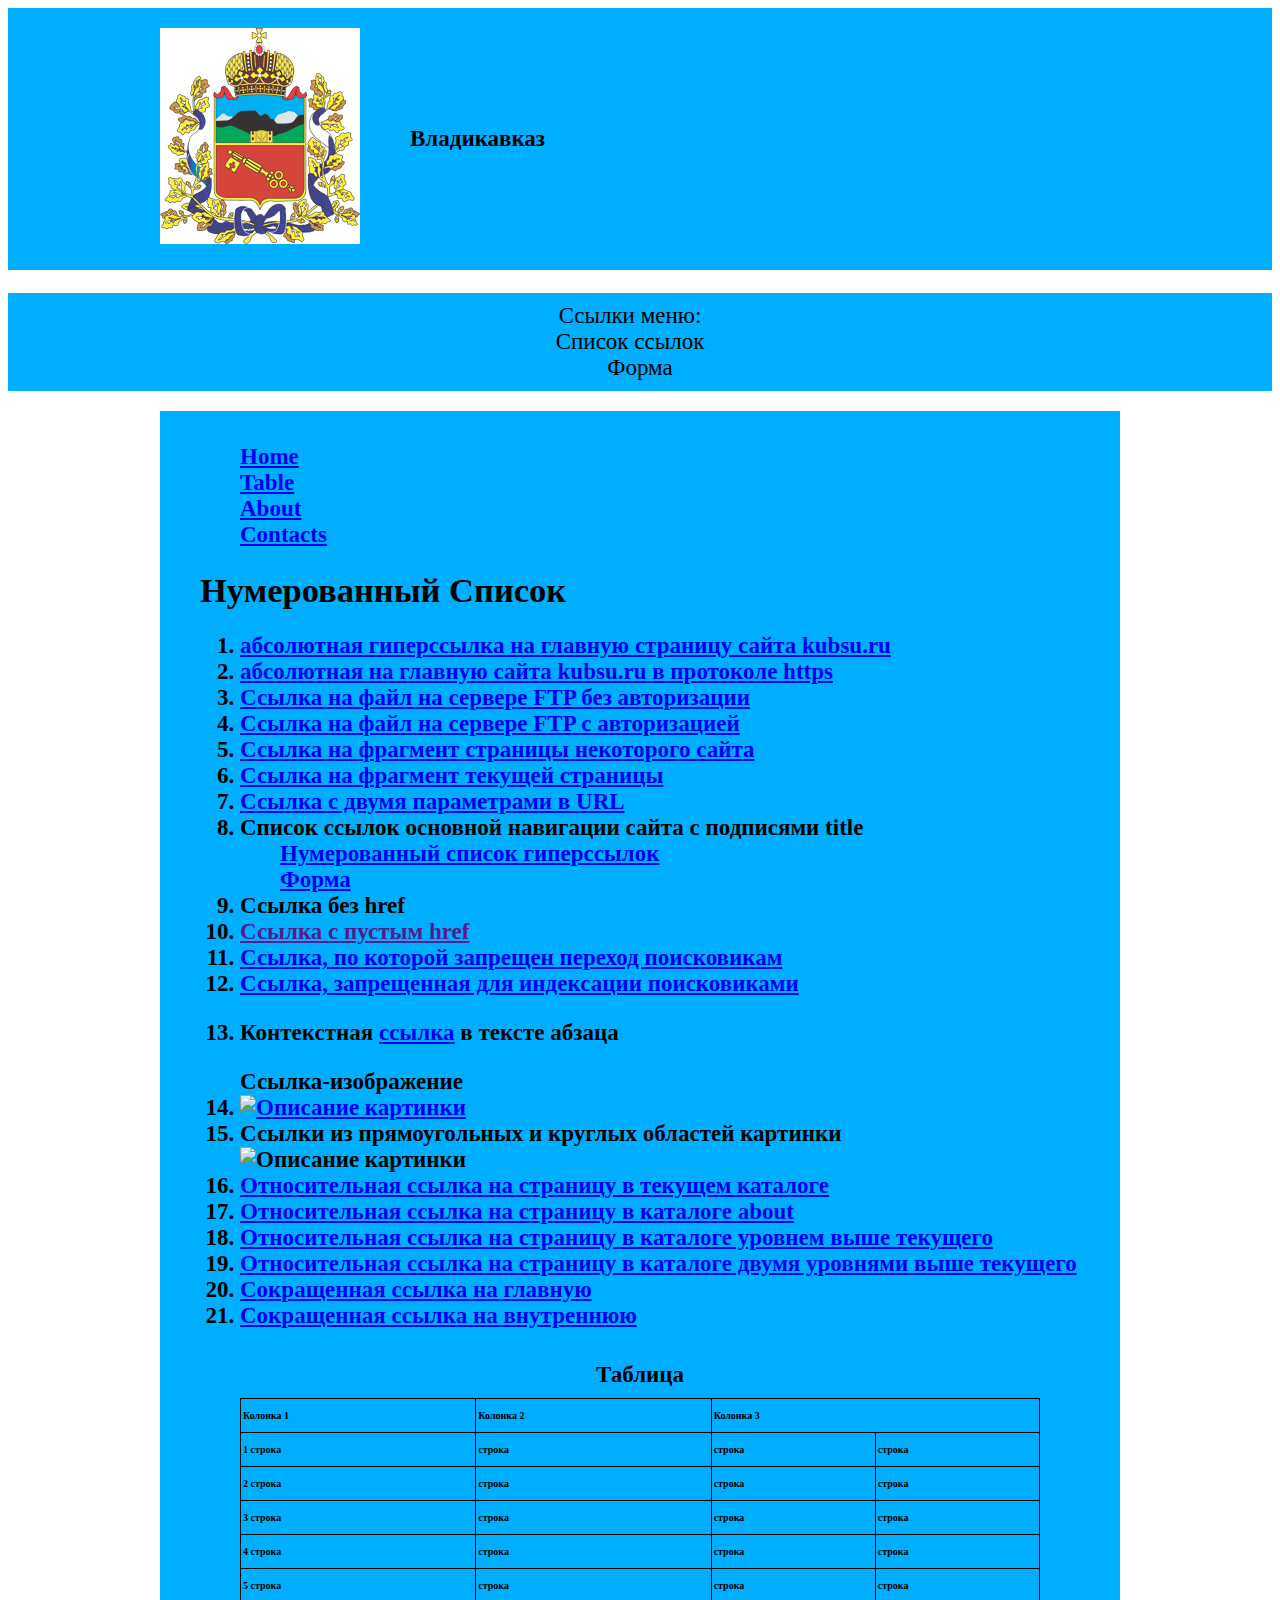
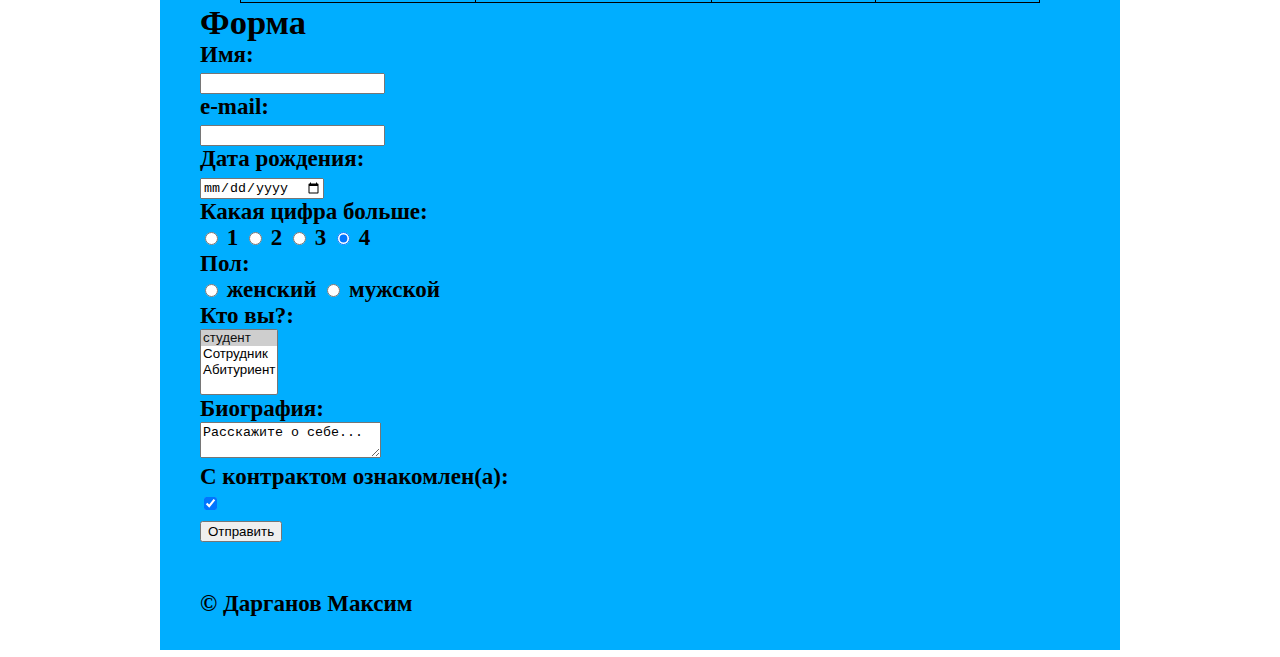
==== commit 064885b7: "Update index.html" ====
--- a/web3/index.html
+++ b/web3/index.html
@@ -3,17 +3,13 @@
   <head>
     <meta charset="UTF-8" />
     <meta http-equiv="X-UA-Compatible" content="IE=edge" />
-    <meta name="viewport" content="width=device-width, initial-scale=1.0" />
+    
     <link
       rel="stylesheet"
-      href="https://cdnjs.cloudflare.com/ajax/libs/normalize/8.0.1/normalize.min.css"
-      integrity="sha512-NhSC1YmyruXifcj/KFRWoC561YpHpc5Jtzgvbuzx5VozKpWvQ+4nXhPdFgmx8xqexRcpAglTj9sIBWINXa8x5w=="
-      crossorigin="anonymous"
-      referrerpolicy="no-referrer"
+      
     />
     <link rel="stylesheet" href="style.css" />
-    <link rel="stylesheet" href="responsive.css" />
-    <title>3 задание</title>
+    <title>2 задание</title>
   </head>
   <body>
     <header class="header">
@@ -22,7 +18,7 @@
           <a class="header__logo" href="#">
             <img class="logo__img" src="logo.png" alt="logo" />
           </a>
-          <h1 class="header__title title">Название сайта</h1>
+          <h1 class="header__title title">Владикавказ</h1>
         </div>
       </div>
     </header>
@@ -41,7 +37,7 @@
             >
           </li>
           <li class="nav__item">
-            <a class="nav__link" href="#contacts" title="Форма">Форма</a>
+            <a class="nav__link" href="#forum" title="Форма">Форма</a>
           </li>
         </ul>
       </div>
@@ -51,186 +47,100 @@
         <div class="container">
           <div class="hyperlinks__inner">
             <h2 id="hyperlinks" class="hyperlinks__title title">
-              Список гиперссылок:
-            </h2>
-            <ol class="hyperlinks__list">
-              <li class="hyperlinks__item">
-                <a class="hyperlinks__link" href="http://example.com"
-                  >Абсолютная гиперссылка на главную страницу сайта</a
-                >
-              </li>
-              <li class="hyperlinks__item">
-                <a class="hyperlinks__link" href="https://example.com"
-                  >Абсолютная гиперссылка на главную страницу сайта в протоколе
-                  https</a
-                >
-              </li>
-              <li class="hyperlinks__item">
-                <a
-                  class="hyperlinks__link"
-                  href="ftp://example.com/files/index.html"
-                  >Ссылка на файл на сервере FTP без авторизации</a
-                >
-              </li>
-              <li class="hyperlinks__item">
-                <a
-                  class="hyperlinks__link"
-                  href="ftp://user:pass123@example.com/files/index.html"
-                  >Ссылка на файл на сервере FTP с авторизацией</a
-                >
-              </li>
-              <li class="hyperlinks__item">
-                <a
-                  class="hyperlinks__link"
-                  id="fragment"
-                  href="https://kubsu.ru/#main-content"
-                  >Ссылка на фрагмент страницы некоторого сайта</a
-                >
-              </li>
-              <li class="hyperlinks__item">
-                <a class="hyperlinks__link" href="#fragment"
-                  >Ссылка на фрагмент текущей страницы</a
-                >
-              </li>
-              <li class="hyperlinks__item">
-                <a
-                  class="hyperlinks__link"
-                  href="https://kubsu.ru?parameter1=p1&parameter2=p2"
-                  >Ссылка с двумя параметрами в URL</a
-                >
-              </li>
-              <li class="hyperlinks__item"><a>Ссылка без href</a></li>
-              <li class="hyperlinks__item">
-                <a class="hyperlinks__link" href="">Ссылка с пустым href</a>
-              </li>
-              <li class="hyperlinks__item">
-                <a
-                  class="hyperlinks__link"
-                  href="https://kubsu.ru"
-                  rel="nofollow"
-                  >Ссылка, по которой запрещен переход поисковикам</a
-                >
-              </li>
-              <li class="hyperlinks__item">
-                <a
-                  class="hyperlinks__link"
-                  href="https://kubsu.ru"
-                  rel="nofollow"
-                  >Ссылка, запрещенная для индексации поисковиками</a
-                >
-              </li>
-              <li class="hyperlinks__item">
-                <p>
-                  Контекстная <a href="https://kubsu.ru"></a>ссылка в тексте
-                  абзаца
-                </p>
-              </li>
-              <li class="hyperlinks__item">
-                Ссылка-изображение<br />
-                <a class="hyperlinks__link" href="https://kubsu.ru">
-                  <img
-                    class="hyperlinks__image"
-                    src="https://cdn.eyeem.com/thumb/9ec77ec715c29bf2f21ce06301e0b86219aeb0e5-1472293823948/640/480"
-                    alt="изображение 1"
-                  />
-                </a>
-              </li>
-              <li class="hyperlinks__item">
-                Ссылки из прямоугольных и круглых областей картинки<br />
-                <img
-                  class="hyperlinks__image"
-                  src="https://stihi.ru/pics/2011/09/11/5828.jpg"
-                  alt="изображение 2"
-                  usemap="#map"
-                />
-                <map name="map">
-                  <area
-                    shape="rect"
-                    coords="40,25,90,150"
-                    href="https://kubsu.ru"
-                    alt="Прямоугольная область"
-                  />
-                  <area
-                    shape="circle"
-                    coords="145,190,60"
-                    href="https://kubsu.ru"
-                    alt="Круглая область"
-                  />
-                </map>
-              </li>
-              <li class="hyperlinks__item">
-                <a class="hyperlinks__link" href="page"
-                  >Относительная ссылка на страницу в текущем каталоге</a
-                >
-              </li>
-              <li class="hyperlinks__item">
-                <a class="hyperlinks__link" href="./about/page"
-                  >Относительная ссылка на страницу в каталоге about</a
-                >
-              </li>
-              <li class="hyperlinks__item">
-                <a class="hyperlinks__link" href="../page"
-                  >Относительная ссылка на страницу в каталоге уровнем выше
-                  текущего</a
-                >
-              </li>
-              <li class="hyperlinks__item">
-                <a class="hyperlinks__link" href="../../page"
-                  >Относительная ссылка на страницу в каталоге двумя уровнями
-                  выше текущего</a
-                >
-              </li>
-              <li class="hyperlinks__item">
-                <a class="hyperlinks__link" href="/"
-                  >Сокращенная ссылка на главную</a
-                >
-              </li>
-              <li class="hyperlinks__item">
-                <a class="hyperlinks__link" href="/pages/page"
-                  >Сокращенная ссылка на внутреннюю</a
-                >
-              </li>
-            </ol>
-          </div>
-        </div>
-      </section>
-
-      <section class="table">
+	 
+<div class="struct">
+ 
+  <div class="struct">
+    <nav class="one">
+      <ul>
+        <li><a href="#">Home</a></li>
+        <li><a href="#tbl">Table</a></li>
+        <li><a href="#forum">About</a></li>
+        <li><a href="#site">Contacts</a></li>
+      </ul>
+    </nav>
+  </div>
+  
+  
+  
+  
+ <h2 id="head1">Нумерованный Список</h2> 
+       <ol>
+	         <li><a href="https://kubsu.ru/">абсолютная гиперссылка на главную страницу сайта kubsu.ru</a></li>
+             <li><a href="http://kubsu.ru/">абсолютная  на главную сайта kubsu.ru в протоколе https</a></li>
+	         <li><a href="ftp://max.org/files/file.html">Ссылка на файл на сервере FTP без авторизации</a></li>
+             <li><a href="ftp://user:123@max.org/files/file.html">Ссылка на файл на сервере FTP с авторизацией</a></li>
+             <li><a href="http://max.org#anchor">Ссылка на фрагмент страницы некоторого сайта</a></li>
+             <li><a href="#top">Ссылка на фрагмент текущей страницы</a></li>
+             <li><a href="http://shpargalkablog.ru/2016/09/url-parameters-js.html?a&b&c">Ссылка с двумя параметрами в URL</a></li>
+             <li>
+                    Список ссылок основной навигации сайта с подписями title
+                    <ul>
+                        <li><a href="#head1" title="Нумерованный список гиперссылок">Нумерованный список гиперссылок</a></li>
+                        <li><a href="#head2" title="Форма">Форма</a></li>
+                    </ul>
+                </li>
+                <li><a>Ссылка без href</a></li>
+                <li><a href="">Ссылка с пустым href</a></li>
+                <li><a href="http://max.org" rel="nofollow">Ссылка, по которой запрещен переход поисковикам</a></li>
+                <li><a href="http://maxim.org" rel="nofollow"><!--noindex-->Ссылка, запрещенная для индексации поисковиками<!--/noindex--></a></li>
+                <li><p>Контекстная <a href="http://max.org">ссылка</a> в тексте абзаца</p></li>
+                    Ссылка-изображение<br/>
+                    <li><a href="http://max.org"><img src="https://wallpapers.com/images/high/black-bmw-m6-dark-x48qnk0baob7pakm.jpg" alt="Описание картинки"></a>
+                </li>
+                <li>
+                    Ссылки из прямоугольных и круглых областей картинки<br/>
+                    <img src="https://wallpapers.com/images/high/castle-trees-rocks-0b9q5n3biqn7byhr.jpg" alt="Описание картинки" usemap="#mymap">
+                    <map name="mymap">
+                       <area shape="rect" coords="60,45,100,300" href="https://wallpapers.com/car" alt="Прямоугольная область">
+                       <area shape="circle" coords="200,145,35" href="https://travel.yandex.ru/avia/?clid=2255400-225&utm_source=distribution&utm_medium=bookmark&utm_campaign=ru" alt="Круглая область">
+                    </map>
+                </li>
+                <li><a href="page">Относительная ссылка на страницу в текущем каталоге</a></li>
+                <li><a href="./about/page">Относительная ссылка на страницу в каталоге about</a></li>
+                <li><a href="../page">Относительная ссылка на страницу в каталоге уровнем выше текущего</a></li>
+                <li><a href="../../page">Относительная ссылка на страницу в каталоге двумя уровнями выше текущего</a></li>
+                <li><a href="/">Сокращенная ссылка на главную</a></li>
+                <li><a href="/pages/page">Сокращенная ссылка на внутреннюю</a></li>
+				</ol>
+       </ol>
+	<div  id="tbl">		
+	   <section class="table">
         <div class="container">
           <h2 class="table__title title">Таблица</h2>
           <table class="table__inner">
             <tbody class="table__tbody">
               <tr class="table__tr">
-                <td class="table__td">Об.Колонка 1</td>
-                <td class="table__td" colspan="2">Об. Колонка 2</td>
-                <td class="table__td" colspan="2">Об. Колонка 3</td>
-              </tr>
-              <tr class="table__tr">
-                <td class="table__td" colspan="2">1 об. строка</td>
-                <td class="table__td">строка</td>
-                <td class="table__td">строка</td>
-                <td class="table__td">строка</td>
-              </tr>
-              <tr class="table__tr">
-                <td class="table__td" colspan="2">2 об. строка</td>
-                <td class="table__td">строка</td>
-                <td class="table__td">строка</td>
-                <td class="table__td">строка</td>
-              </tr>
-              <tr class="table__tr">
-                <td class="table__td" colspan="2">3 об. строка</td>
-                <td class="table__td">строка</td>
-                <td class="table__td">строка</td>
-                <td class="table__td">строка</td>
-              </tr>
-              <tr class="table__tr">
-                <td class="table__td" colspan="2">4 об. строка</td>
-                <td class="table__td">строка</td>
-                <td class="table__td">строка</td>
-                <td class="table__td">строка</td>
-              </tr>
-              <tr class="table__tr">
-                <td class="table__td" colspan="2">5 об. строка</td>
+                <td class="table__td">Колонка 1</td>
+                <td class="table__td" colspan="2">Колонка 2</td>
+                <td class="table__td" colspan="2"> Колонка 3</td>
+              </tr>
+              <tr class="table__tr">
+                <td class="table__td" colspan="2">1 строка</td>
+                <td class="table__td">строка</td>
+                <td class="table__td">строка</td>
+                <td class="table__td">строка</td>
+              </tr>
+              <tr class="table__tr">
+                <td class="table__td" colspan="2">2 строка</td>
+                <td class="table__td">строка</td>
+                <td class="table__td">строка</td>
+                <td class="table__td">строка</td>
+              </tr>
+              <tr class="table__tr">
+                <td class="table__td" colspan="2">3 строка</td>
+                <td class="table__td">строка</td>
+                <td class="table__td">строка</td>
+                <td class="table__td">строка</td>
+              </tr>
+              <tr class="table__tr">
+                <td class="table__td" colspan="2">4  строка</td>
+                <td class="table__td">строка</td>
+                <td class="table__td">строка</td>
+                <td class="table__td">строка</td>
+              </tr>
+              <tr class="table__tr">
+                <td class="table__td" colspan="2">5  строка</td>
                 <td class="table__td">строка</td>
                 <td class="table__td">строка</td>
                 <td class="table__td">строка</td>
@@ -239,61 +149,69 @@
           </table>
         </div>
       </section>
-
-      <section id="contacts" class="contacts">
-        <div class="container">
-          <div class="contacts__inner">
-            <form
-              class="contacts__form"
-              action="http://example.com"
-              method="POST"
-            >
-              <h2 class="contacts__title title">Форма</h2>
-
-              <input class="contacts__input" type="text" placeholder="Имя" />
-              <input class="contacts__input" type="email" placeholder="Майл" />
-
-              <p class="form__text">Дата рождения:</p>
-              <input class="contacts__input" type="date" />
-
-              <p class="form__text">Количество конечностей:</p>
-              <input type="radio" name="radio-group-1" value="1" />
-              1
-              <input type="radio" name="radio-group-1" value="2" />
-              2
-              <input type="radio" name="radio-group-1" value="3" />
-              3
-              <input type="radio" name="radio-group-1" value="3" />
-              4
-
-              <p class="form__text">Сверхспособности:</p>
-              <select class="form__area" name="skill" multiple="multiple">
-                <option value="immortality">бессмертие</option>
-                <option value="passingthroughwalls">
-                  прохождение сквозь стены
-                </option>
-                <option value="levitation" selected="selected">
-                  левитация
-                </option>
-              </select>
-
-              <p class="form__text">Биография:</p>
-              <textarea class="form__area" name="bio">О себе</textarea>
-
-              <p class="form__text">С контрактом ознакомлен(а):</p>
-              <input type="checkbox" checked="checked" name="check-1" />
-
-              <input class="contacts__btn" type="submit" value="Отправить" />
+    </div>
+
+	   <form method="POST" id="forum">
+            <h2 id="head2">Форма</h2>
+            <form action="http://example.com" method="POST">
+                <label>
+                    Имя:<br/>
+                    <input name="yourname">
+                </label><br/>
+                <label>
+                    e-mail:<br/>
+                    <input name="e-mail"
+                    type="email"/>
+                </label><br/>
+                <label>
+                    Дата рождения:<br/>
+                    <input name="dateofbirth"
+                    type="date"/>
+                </label><br/>
+                Какая цифра больше:<br />
+                    <label><input type="radio" name="max" value="367"/>
+                    1 </label>
+                    <label><input type="radio" name="max1" value="899"/>
+                    2</label>
+                    <label><input type="radio" name="max1" value="456"/>
+                    3</label>
+                    <label><input type="radio" checked="checked" name="max1" value="351"/>
+                    4</label><br/>
+				Пол:<br />
+                    <label><input type="radio" name="max1" value="1"/>
+                    женский</label>
+                   <label><input type="radio" name="max1" value="2"/>
+                    мужской</label><br />
+                    <!-- <label> -->
+                    Кто вы?:<br/>
+                    <select name="p" multiple="multiple">
+                    <option value="student" selected="selected">студент</option>
+                    <option value="sotrudnik">Сотрудник</option>
+                    <option value="abiturient">Абитуриент</option>
+                    </select>
+                </label><br/>
+                <label>
+                    Биография:<br/>
+                    <textarea name="bio">Расскажите о себе...</textarea>
+                </label><br/>
+                С контрактом ознакомлен(а):<br/>
+                <label>
+                    <input type="checkbox" checked="checked" name="check-1"/>
+                </label><br/>
+                <input type="submit" value="Отправить"/>
             </form>
-          </div>
-        </div>
-      </section>
-    </main>
-
-    <footer class="footer">
-      <div class="container">
-        <div class="footer__copy">(c) Сергей Синица 2019</div>
-      </div>
-    </footer>
+			<a id="site"></a>
+
+         </div>
+
+       <div class="ifooter">
+         <br/>
+    			 			<p>© Дарганов Максим</p>
+    		 </div>
+
+    <div id="mayak">
+    </div>
+
   </body>
+
 </html>
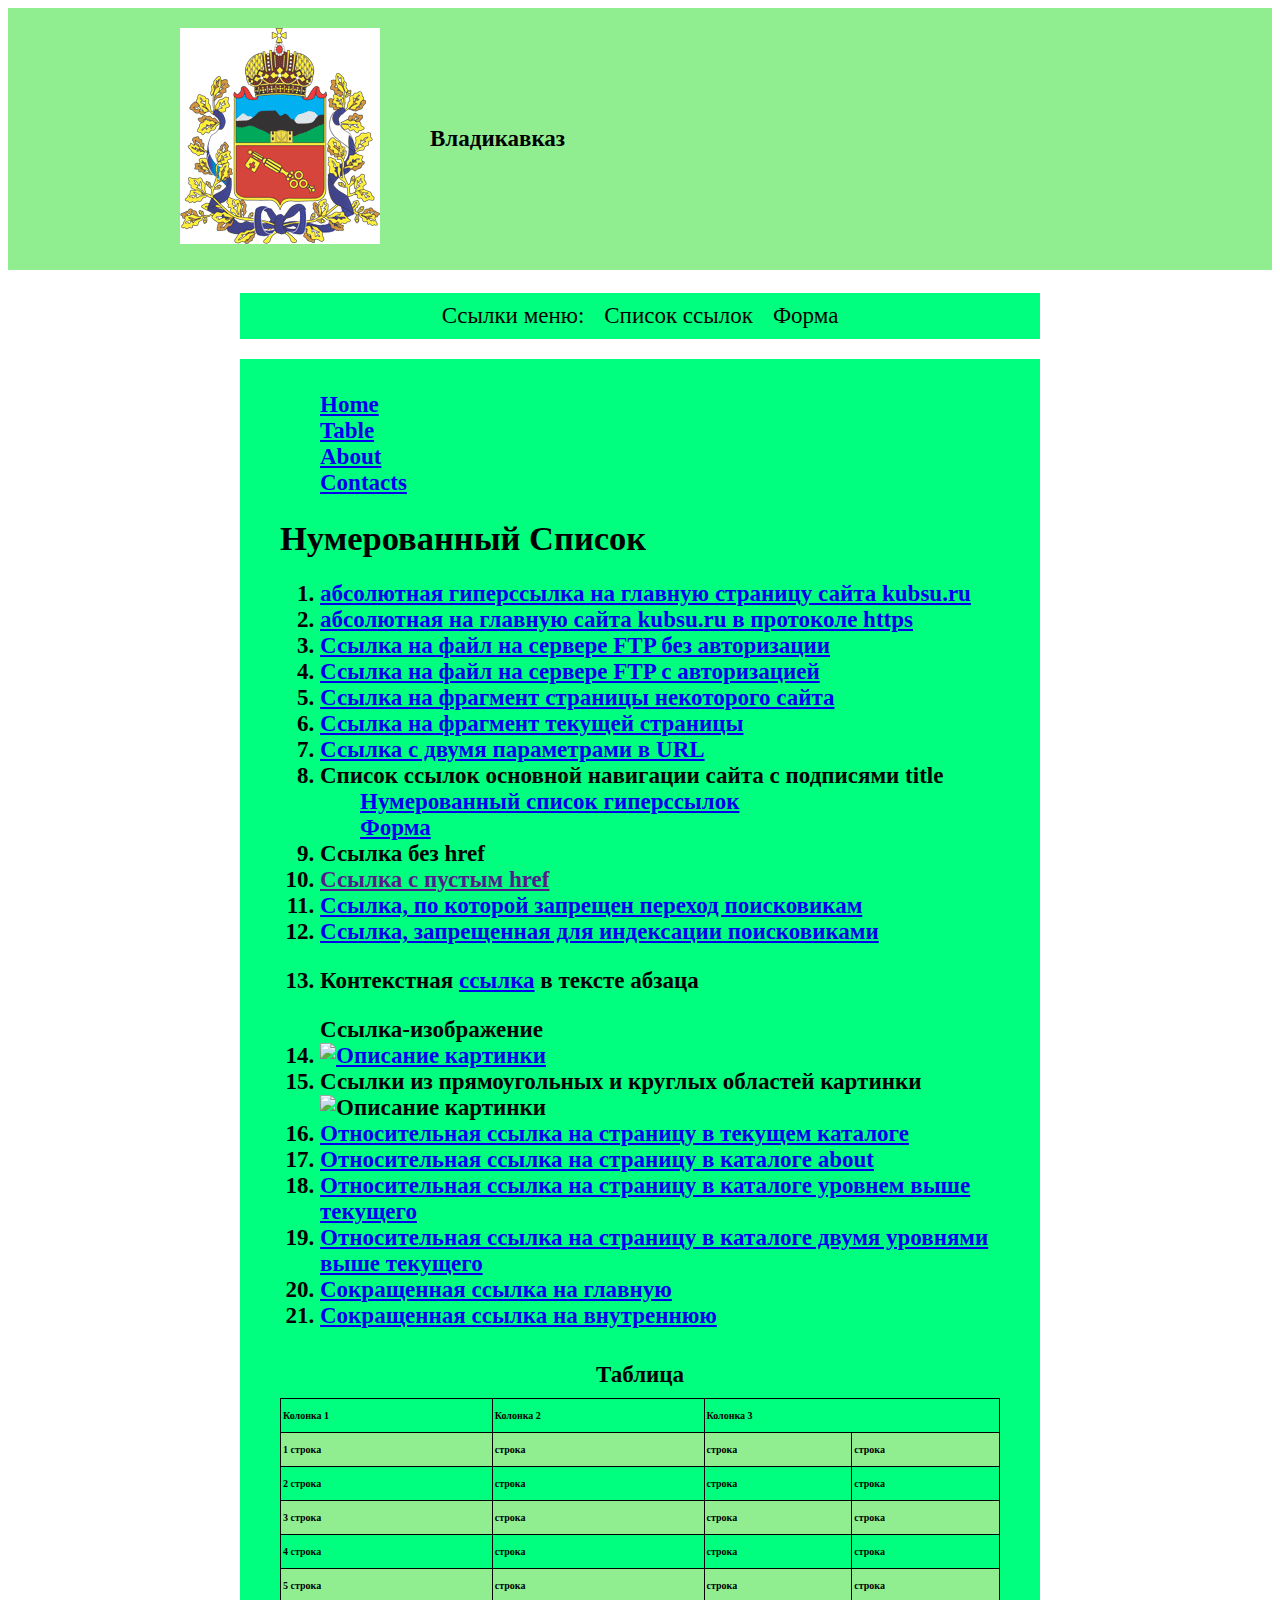
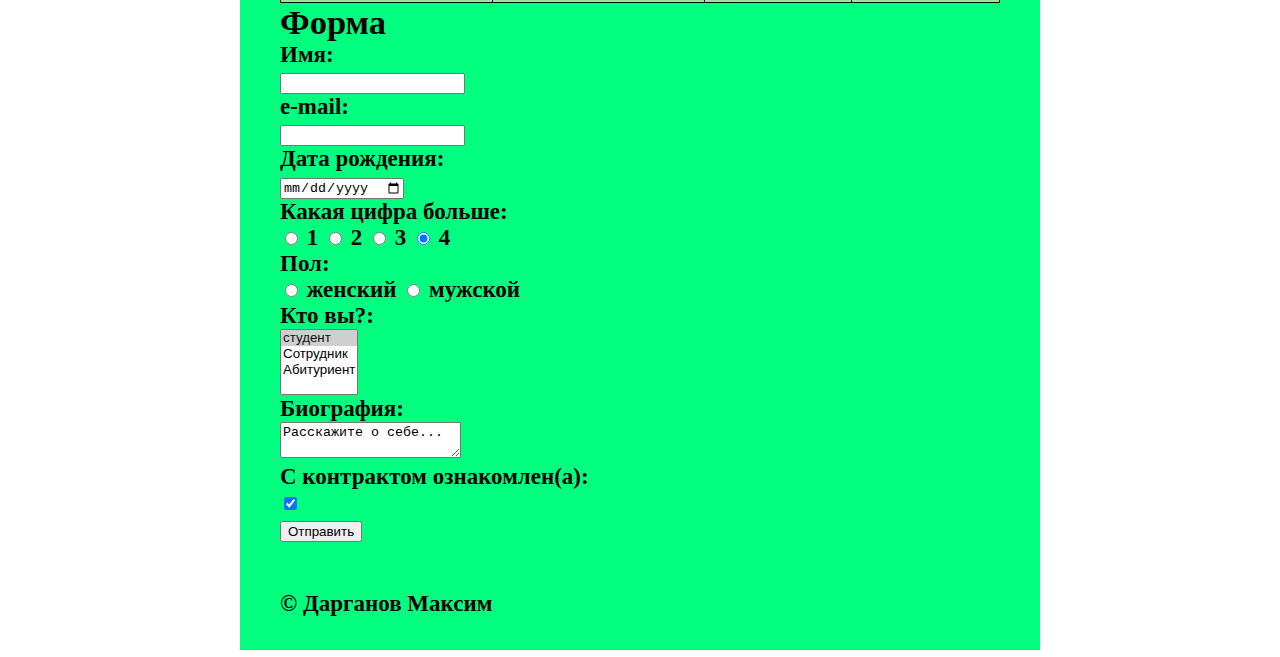
==== commit 7f9c1c8e: "Update index.html" ====
--- a/web3/index.html
+++ b/web3/index.html
@@ -9,6 +9,7 @@
       
     />
     <link rel="stylesheet" href="style.css" />
+    <link rel="stylesheet" href="responsive.css" />
     <title>2 задание</title>
   </head>
   <body>
--- a/web3/style.css
+++ b/web3/style.css
@@ -22,7 +22,7 @@
 }
 
 .container {
-  max-width: 960px;
+  max-width: 920px;
   margin: 0 auto;
 }
 
@@ -36,10 +36,10 @@
   flex-direction: column;
 }
 
-/* Хедр */
+
 
 .header {
-  background-color: rgb(0, 174, 255);
+  background-color: rgb(144, 238, 144);
   width: 100%;
 }
 
@@ -53,19 +53,17 @@
   margin-right: 50px;
 }
 
-/* Навигация */
+
 
 .nav {
   margin-top: 20px;
-  background-color: rgb(0, 174, 255);
-  max-width: 100%;
+  background-color: rgb(144, 238, 144);
+  max-width: 800px;
   margin: 0 auto;
 }
 
 .nav__list {
   display: flex;
-  flex-direction: column;
-  align-items: center;
   justify-content: center;
   margin-bottom: 0px;
   padding: 10px;
@@ -80,7 +78,7 @@
   text-decoration: none;
 }
 
-/* Ссылки */
+
 
 .hyperlinks {
   order: 1;
@@ -88,10 +86,10 @@
 }
 
 .hyperlinks__inner {
-  max-width: 100%;
+  max-width: 800px;
   margin: 0 auto;
   padding: 0 40px;
-  background-color: rgb(0, 174, 255);
+  background-color: rgb(144, 238, 144);
 }
 
 .hyperlinks__list {
@@ -113,10 +111,10 @@
   max-height: 250px;
 }
 
-/* Стили таблицы */
+
 
 .table {
-  order: 3;
+  order: 2;
 }
 
 .table__inner {
@@ -133,7 +131,7 @@
 }
 
 .table__tr:nth-child(even) {
-  background-color: rgb(0, 174, 255);
+  background-color: rgb(144, 238, 144);
 }
 
 .table__td {
@@ -144,10 +142,10 @@
   border: 1px solid #000000;
 }
 
-/* Форма */
+
 
 .contacts {
-  order: 2;
+  order: 3;
   margin-top: 20px;
 }
 
@@ -184,13 +182,13 @@
   resize: none;
 }
 
-/* Подвал */
+
 
 .footer {
   display: flex;
   width: 100%;
   margin-top: 20px;
-  background-color: rgb(0, 174, 255);
+  background-color: rgb(144, 238, 144);
 }
 
 .footer__copy {
--- a/web3/responsive.css
+++ b/web3/responsive.css
@@ -0,0 +1,31 @@
+@media(min-width: 850px) {
+    .nav__list {
+        display: flex;
+        flex-direction: row;
+        justify-content: center;
+        margin-bottom: 0px;
+        padding: 10px;
+      }
+
+      .nav {
+        margin-top: 20px;
+        background-color: rgb(0, 255, 127);
+        max-width: 800px;
+        margin: 0 auto;
+      }
+
+      .hyperlinks__inner {
+        max-width: 800px;
+        margin: 0 auto;
+        padding: 0 40px;
+        background-color: rgb(0, 255, 127);
+     }
+     
+     .table {
+         order: 1;
+     }
+
+     .contacts {
+         order: 2;
+     }
+  }
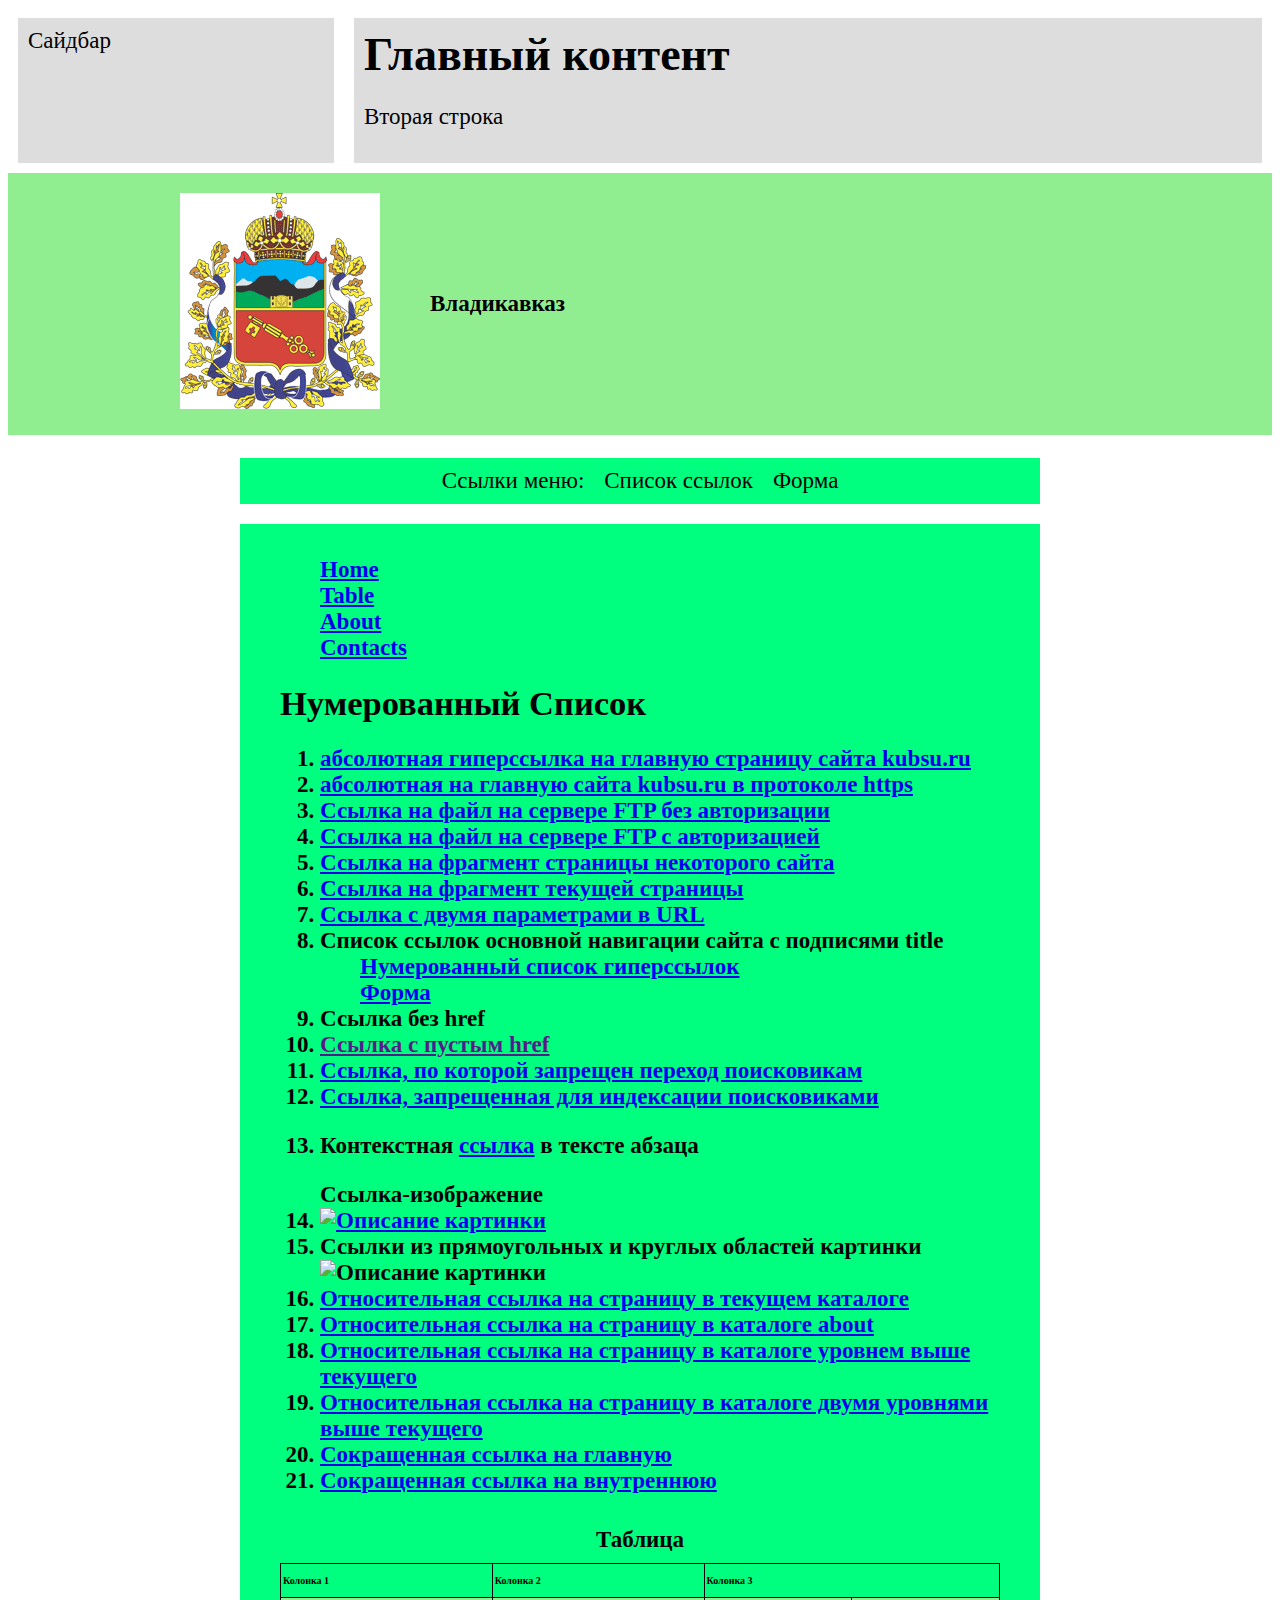
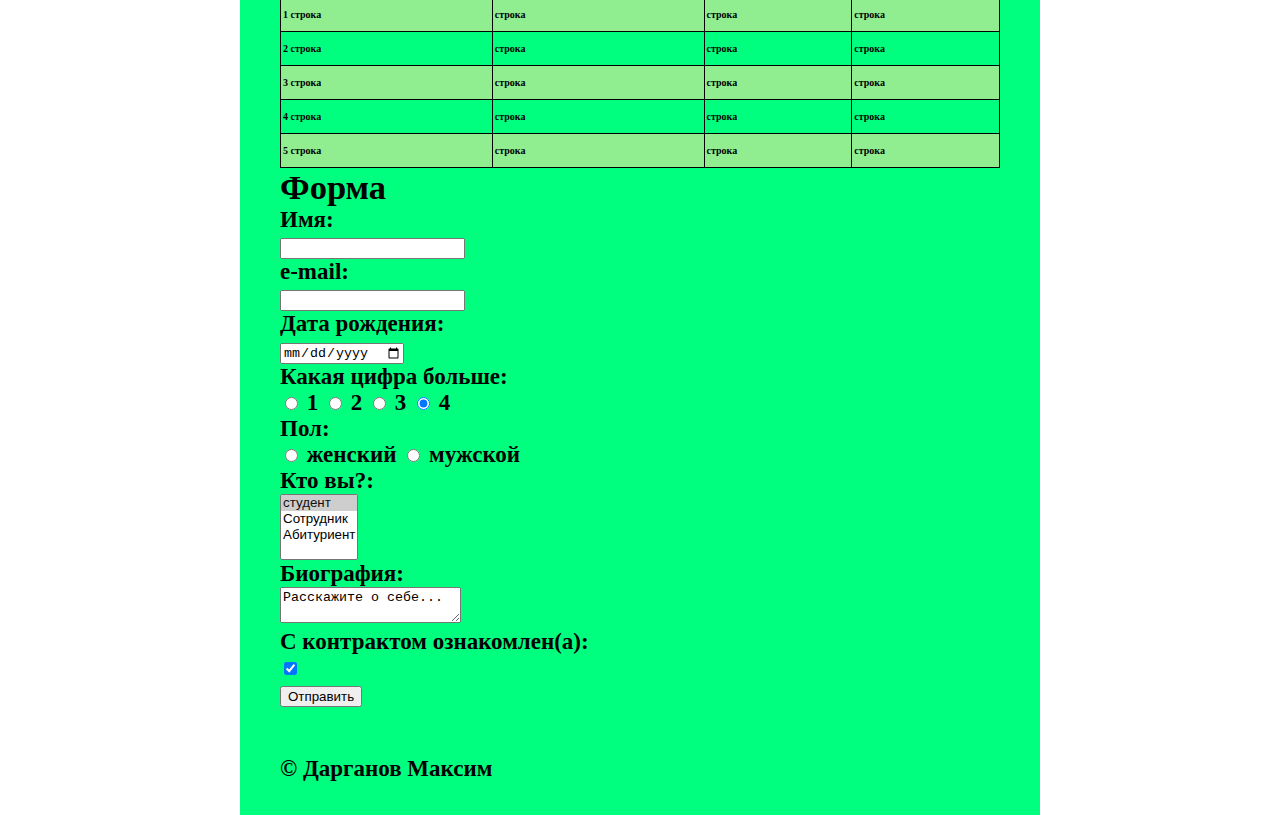
==== commit 58d9975c: "Update index.html" ====
--- a/web3/index.html
+++ b/web3/index.html
@@ -1,6 +1,38 @@
 <!DOCTYPE html>
 <html lang="en">
   <head>
+	  <title>Flex Box</title>
+    <style>
+#main-aside-wrapper {
+  flex-direction: row;
+  display: flex;
+}
+#main-aside-wrapper main, #main-aside-wrapper aside {
+  background-color: #ddd;
+  margin: 10px;
+  padding: 10px;
+}
+#main-aside-wrapper aside {
+  flex: 1;
+  order: 1;
+}
+#main-aside-wrapper main {
+  flex: 3;
+  order: 2;
+}
+   </style>
+  </head>
+
+
+  <body>
+    <div id="main-aside-wrapper">
+      <main>
+        <h1>Главный контент</h1>
+        <p>Вторая строка</p>
+      </main>
+      <aside>Сайдбар</aside>
+    </div>
+  </body>
     <meta charset="UTF-8" />
     <meta http-equiv="X-UA-Compatible" content="IE=edge" />
     
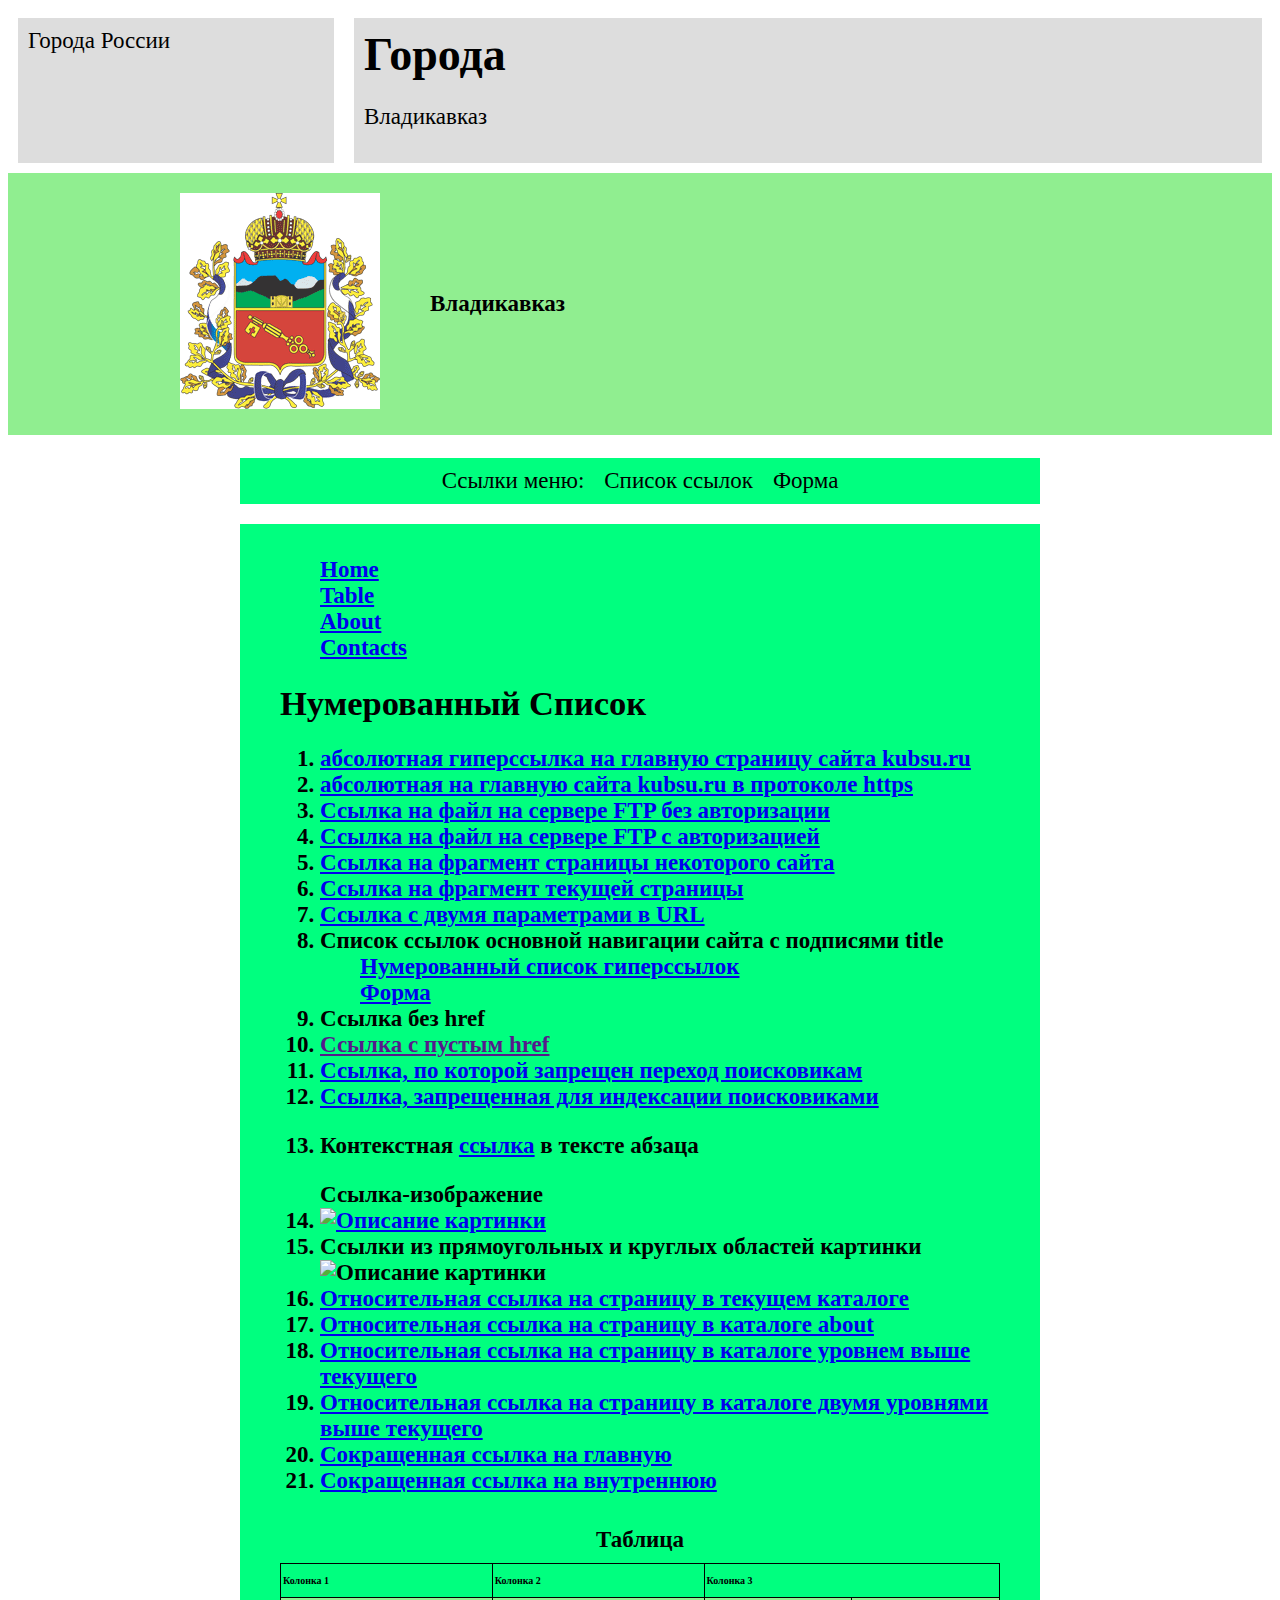
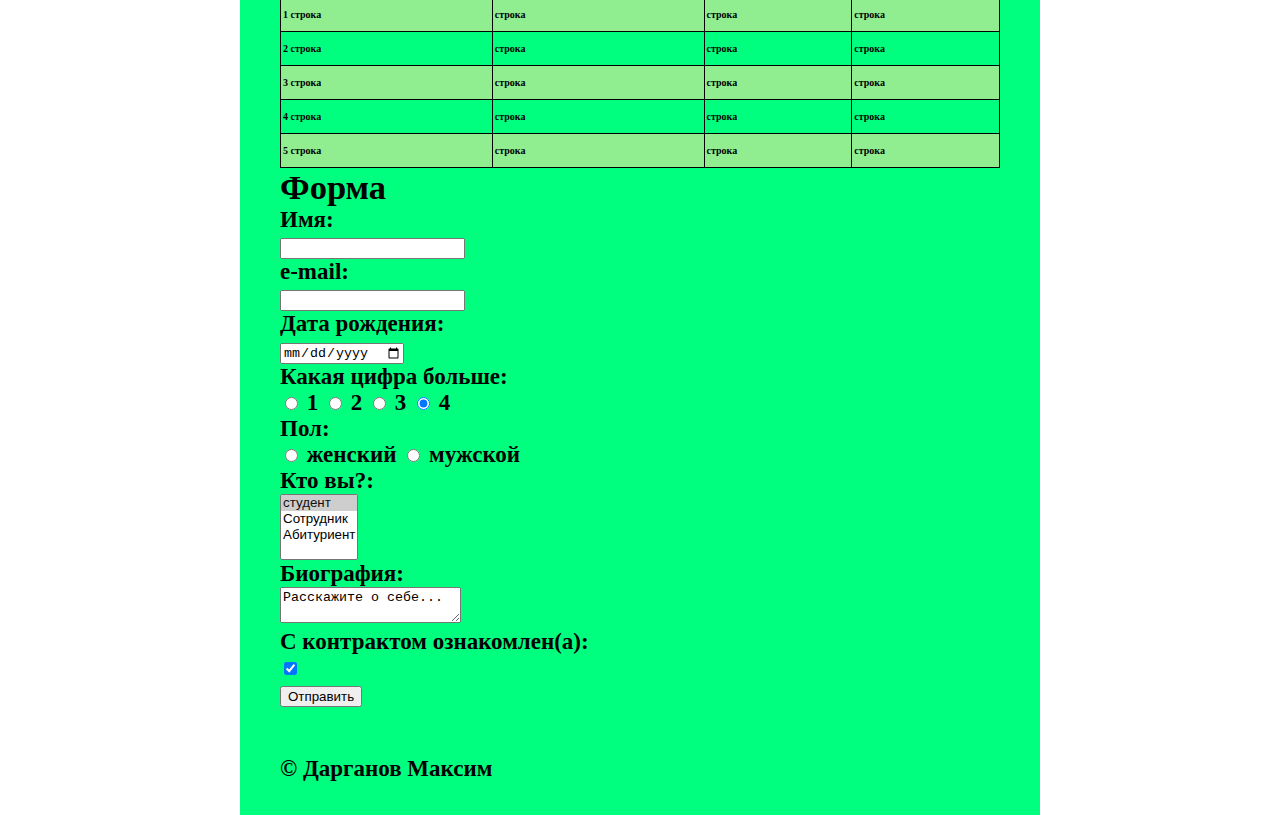
==== commit ba84b7bf: "Update index.html" ====
--- a/web3/index.html
+++ b/web3/index.html
@@ -27,10 +27,10 @@
   <body>
     <div id="main-aside-wrapper">
       <main>
-        <h1>Главный контент</h1>
-        <p>Вторая строка</p>
+        <h1>Города</h1>
+        <p>Владикавказ</p>
       </main>
-      <aside>Сайдбар</aside>
+      <aside>Города России</aside>
     </div>
   </body>
     <meta charset="UTF-8" />
